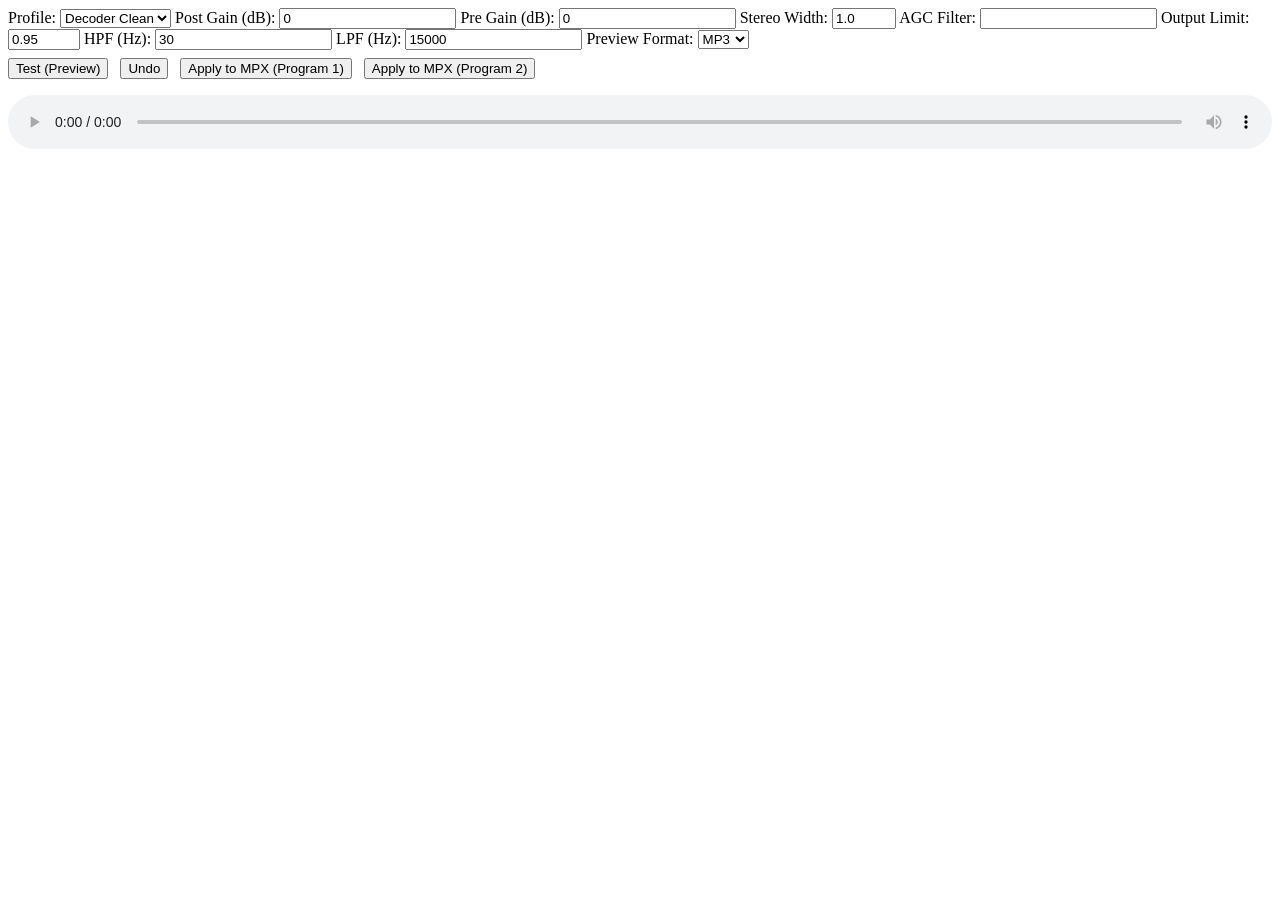
==== encoder/ompx-web-ui.html @ 4a9d6da2 "fucking fuck, i'm not giving up yet though." ====
<!DOCTYPE html>
<html lang="en">
<head>
  <meta charset="UTF-8">
  <meta http-equiv="Cache-Control" content="no-store, no-cache, must-revalidate, max-age=0">
  <meta http-equiv="Pragma" content="no-cache">
  <meta http-equiv="Expires" content="0">
  <title>oMPX Web UI</title>
  <style>
    .row { margin-top: 8px; }
    .program-field { margin-right: 8px; }
  </style>
</head>
<body>
  <form id="settings_form">
    <div class="row">
      <label>Profile:
        <select id="profile">
          <option value="decoder-clean">Decoder Clean</option>
          <option value="music-heavy">Music Heavy</option>
          <option value="talk-heavy">Talk Heavy</option>
        </select>
      </label>
      <label>Post Gain (dB): <input type="number" id="post_gain_db" step="0.1" value="0"></label>
      <label>Pre Gain (dB): <input type="number" id="pre_gain_db" step="0.1" value="0"></label>
      <label>Stereo Width: <input type="number" id="stereo_width" step="0.01" min="0" max="2" value="1.0"></label>
      <label>AGC Filter: <input type="text" id="agc_filter" value=""></label>
      <label>Output Limit: <input type="number" id="output_limit" step="0.001" min="0" max="1" value="0.95"></label>
      <label>HPF (Hz): <input type="number" id="hpf_freq" step="1" min="0" value="30"></label>
      <label>LPF (Hz): <input type="number" id="lpf_freq" step="1" min="0" value="15000"></label>
      <label>Preview Format:
        <select id="preview_format">
          <option value="mp3">MP3</option>
          <option value="wav">WAV</option>
        </select>
      </label>
    </div>
    <div class="row">
      <button type="button" id="test_preview" class="program-field">Test (Preview)</button>
      <button type="button" id="undo_btn" class="program-field">Undo</button>
      <button type="button" id="apply_mpx_prog1" class="program-field program-1">Apply to MPX (Program 1)</button>
      <button type="button" id="apply_mpx_prog2" class="program-field program-2">Apply to MPX (Program 2)</button>
    </div>
  </form>
  <div id="status"></div>
  <audio id="preview_audio" controls style="margin-top:16px; width:100%"></audio>
  <script>
    function collect() {
      return {
        multiband_profile: document.getElementById('profile').value,
        post_gain_db: document.getElementById('post_gain_db').value,
        pre_gain_db: document.getElementById('pre_gain_db').value,
        stereo_width: document.getElementById('stereo_width').value,
        agc_filter: document.getElementById('agc_filter').value,
        output_limit: document.getElementById('output_limit').value,
        hpf_freq: document.getElementById('hpf_freq').value,
        lpf_freq: document.getElementById('lpf_freq').value,
        preview_format: document.getElementById('preview_format').value
      };
    }
    async function saveState() {
      // Optionally persist UI state (e.g., localStorage)
    }
    function setStatus(msg) {
      document.getElementById('status').innerText = msg;
    }
    document.getElementById('test_preview').onclick = async () => {
      setStatus('Starting preview...');
      const payload = collect();
      const r = await fetch('/api/preview_start', {method:'POST', headers:{'Content-Type':'application/json'}, body: JSON.stringify(payload)});
      const j = await r.json();
      setStatus(j.message || 'Preview started.');
      // Play preview audio
      const fmt = payload.preview_format || 'mp3';
      const audio = document.getElementById('preview_audio');
      audio.src = fmt === 'wav' ? '/api/preview.wav' : '/api/preview.mp3';
      audio.load();
      audio.play();
    };
    document.getElementById('undo_btn').onclick = async () => {
      setStatus('Reverting to previous settings...');
      const r = await fetch('/api/undo', {method:'POST', headers:{'Content-Type':'application/json'}, body: '{}'});
      const j = await r.json();
      setStatus(j.message || 'Settings reverted.');
    };
    document.getElementById('apply_mpx_prog1').onclick = async () => {
      await saveState();
      const payload = collect();
      payload.program = 1;
      const r = await fetch('/api/apply_mpx', {method:'POST', headers:{'Content-Type':'application/json'}, body: JSON.stringify(payload)});
      const j = await r.json();
      setStatus(j.message || 'Applied to MPX (Program 1).');
    };
    document.getElementById('apply_mpx_prog2').onclick = async () => {
      await saveState();
      const payload = collect();
      payload.program = 2;
      const r = await fetch('/api/apply_mpx', {method:'POST', headers:{'Content-Type':'application/json'}, body: JSON.stringify(payload)});
      const j = await r.json();
      setStatus(j.message || 'Applied to MPX (Program 2).');
    };
  </script>
</body>
</html>
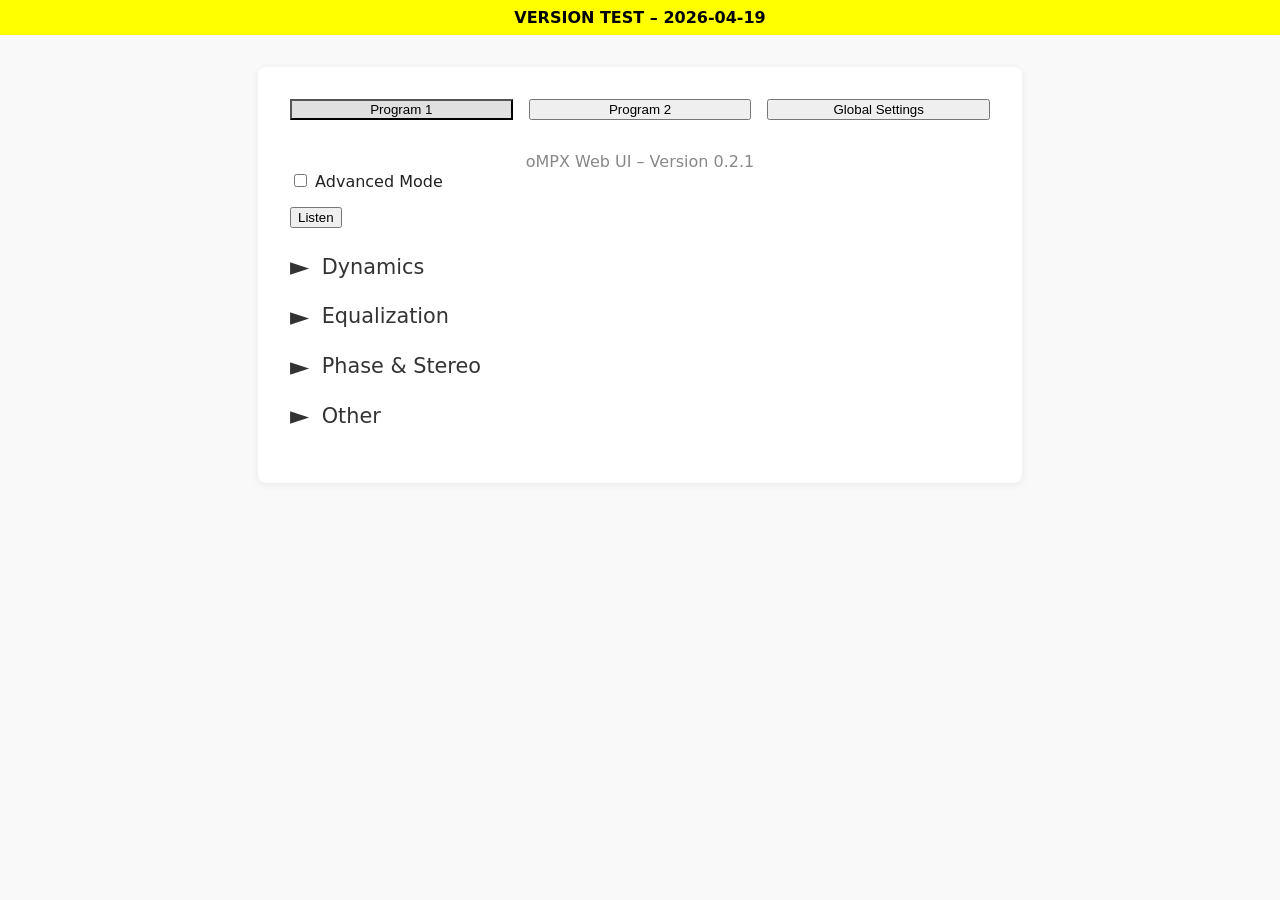
==== commit 3097dc40: "the h in revision h means "hopefully it works"" ====
--- a/encoder/ompx-web-ui.html
+++ b/encoder/ompx-web-ui.html
@@ -5,100 +5,423 @@
   <meta http-equiv="Cache-Control" content="no-store, no-cache, must-revalidate, max-age=0">
   <meta http-equiv="Pragma" content="no-cache">
   <meta http-equiv="Expires" content="0">
+  <meta name="viewport" content="width=device-width, initial-scale=1.0">
   <title>oMPX Web UI</title>
   <style>
-    .row { margin-top: 8px; }
-    .program-field { margin-right: 8px; }
+    body {
+      font-family: system-ui, sans-serif;
+      background: #f9f9f9;
+      color: #222;
+      margin: 0;
+      padding: 0;
+    }
+    .container {
+      max-width: 700px;
+      margin: 2em auto;
+      background: #fff;
+      border-radius: 8px;
+      box-shadow: 0 2px 8px #0001;
+      padding: 2em;
+    }
+    .category-title {
+      font-size: 1.3em;
+      font-weight: 500;
+      margin-bottom: 1em;
+      color: #333;
+    }
+    .feature-list {
+      list-style: none;
+      padding: 0;
+      margin: 0;
+    }
+    .feature-list li {
+      margin-bottom: 0.7em;
+      color: #444;
+    }
   </style>
 </head>
 <body>
-  <form id="settings_form">
-    <div class="row">
-      <label>Profile:
-        <select id="profile">
-          <option value="decoder-clean">Decoder Clean</option>
-          <option value="music-heavy">Music Heavy</option>
-          <option value="talk-heavy">Talk Heavy</option>
-        </select>
-      </label>
-      <label>Post Gain (dB): <input type="number" id="post_gain_db" step="0.1" value="0"></label>
-      <label>Pre Gain (dB): <input type="number" id="pre_gain_db" step="0.1" value="0"></label>
-      <label>Stereo Width: <input type="number" id="stereo_width" step="0.01" min="0" max="2" value="1.0"></label>
-      <label>AGC Filter: <input type="text" id="agc_filter" value=""></label>
-      <label>Output Limit: <input type="number" id="output_limit" step="0.001" min="0" max="1" value="0.95"></label>
-      <label>HPF (Hz): <input type="number" id="hpf_freq" step="1" min="0" value="30"></label>
-      <label>LPF (Hz): <input type="number" id="lpf_freq" step="1" min="0" value="15000"></label>
-      <label>Preview Format:
-        <select id="preview_format">
-          <option value="mp3">MP3</option>
-          <option value="wav">WAV</option>
-        </select>
-      </label>
+  <div style="background:#ff0;color:#000;padding:8px 0;text-align:center;font-weight:bold;">VERSION TEST – 2026-04-19</div>
+  <div class="container">
+    <div id="top-tabs" style="display:flex;gap:1em;margin-bottom:1.5em;">
+      <button class="top-tab" data-tab="program1" style="flex:1;">Program 1</button>
+      <button class="top-tab" data-tab="program2" style="flex:1;">Program 2</button>
+      <button class="top-tab" data-tab="global" style="flex:1;">Global Settings</button>
     </div>
-    <div class="row">
-      <button type="button" id="test_preview" class="program-field">Test (Preview)</button>
-      <button type="button" id="undo_btn" class="program-field">Undo</button>
-      <button type="button" id="apply_mpx_prog1" class="program-field program-1">Apply to MPX (Program 1)</button>
-      <button type="button" id="apply_mpx_prog2" class="program-field program-2">Apply to MPX (Program 2)</button>
+      <footer style="margin:2em auto 0 auto;text-align:center;color:#888;font-size:1em;">
+        oMPX Web UI – Version 0.2.1
+      </footer>
+    <div id="main"></div>
+    <div id="global-settings" style="display:none;">
+      <h3>Global Settings</h3>
+      <details>
+        <summary style="cursor:pointer;font-size:1em;">Custom CSS (advanced)</summary>
+        <textarea id="custom-css" style="width:100%;height:80px;font-family:monospace;margin-top:0.5em;"></textarea>
+        <div><button id="apply-css-btn" style="margin-top:0.5em;">Apply CSS</button></div>
+        <div id="css-status" style="font-size:0.9em;color:#007700;margin-top:0.5em;"></div>
+      </details>
     </div>
-  </form>
-  <div id="status"></div>
-  <audio id="preview_audio" controls style="margin-top:16px; width:100%"></audio>
+  </div>
   <script>
-    function collect() {
-      return {
-        multiband_profile: document.getElementById('profile').value,
-        post_gain_db: document.getElementById('post_gain_db').value,
-        pre_gain_db: document.getElementById('pre_gain_db').value,
-        stereo_width: document.getElementById('stereo_width').value,
-        agc_filter: document.getElementById('agc_filter').value,
-        output_limit: document.getElementById('output_limit').value,
-        hpf_freq: document.getElementById('hpf_freq').value,
-        lpf_freq: document.getElementById('lpf_freq').value,
-        preview_format: document.getElementById('preview_format').value
+    const categories = [
+      { name: 'Dynamics', features: [
+        'Noise gate',
+        'AGC',
+        'Multiband Compressor',
+        'Wideband Compressor',
+        'Limiting & Clipping',
+        'Enhanced Dynamics',
+        'Chain Drive (dB)'
+      ] },
+      { name: 'Equalization', features: [
+        'Bandpass',
+        'Equalizer'
+      ] },
+      { name: 'Phase & Stereo', features: [
+        'Phase',
+        'Phase rotation',
+        'Phase delay',
+        'Stereo',
+        'Stereo Boost',
+        'Stereo Image',
+        'Stereo Phase',
+        'Stereo Delay'
+      ] },
+      { name: 'Other', features: [
+        'Dynamics'
+      ] }
+    ];
+
+    let advancedMode = false;
+    let expanded = {};
+    let activeTab = 'program1';
+    categories.forEach(cat => { expanded[cat.name] = false; });
+
+    function renderMain() {
+      const main = document.getElementById('main');
+      const globalSettings = document.getElementById('global-settings');
+      // Show/hide tab content
+      if (activeTab === 'global') {
+        main.style.display = 'none';
+        if (globalSettings) globalSettings.style.display = '';
+        return;
+      } else {
+        main.style.display = '';
+        if (globalSettings) globalSettings.style.display = 'none';
+      }
+      // Advanced controls for each category (scaffold)
+      const advancedControls = {
+        'Dynamics': `
+          <label>Pre Gain <input type="number" step="0.01" id="pre_gain" value="0.25"></label><br>
+          <label>Post Gain <input type="number" step="0.01" id="post_gain" value="0.99"></label><br>
+          <label>Gate Threshold (dB) <input type="number" step="1" id="gate_threshold" value="-50"></label><br>
+          <label>Gate Attack (s) <input type="number" step="0.01" id="gate_attack" value="0.01"></label><br>
+          <label>Gate Release (s) <input type="number" step="0.01" id="gate_release" value="0.1"></label><br>
+          <label>AGC Attack (s) <input type="number" step="0.001" id="agc_attack" value="0.005"></label><br>
+          <label>AGC Release (s) <input type="number" step="0.01" id="agc_release" value="0.3"></label><br>
+          <label>AGC Threshold (dB) <input type="number" step="1" id="agc_threshold" value="-18"></label><br>
+          <label>AGC Ratio <input type="number" step="0.1" id="agc_ratio" value="2.0"></label><br>
+        `,
+        'Equalization': `
+          <label>Bass Gain <input type="number" step="0.01" id="eq_bass" value="1.2"></label><br>
+          <label>Mid Gain <input type="number" step="0.01" id="eq_mid" value="1.0"></label><br>
+          <label>Treble Gain <input type="number" step="0.01" id="eq_treble" value="1.1"></label><br>
+        `,
+        'Phase & Stereo': `
+          <label>Stereo Width <input type="number" step="0.01" id="stereo_width" value="1.0"></label><br>
+        `,
+        'Other': ``
       };
-    }
-    async function saveState() {
-      // Optionally persist UI state (e.g., localStorage)
-    }
-    function setStatus(msg) {
-      document.getElementById('status').innerText = msg;
-    }
-    document.getElementById('test_preview').onclick = async () => {
-      setStatus('Starting preview...');
-      const payload = collect();
-      const r = await fetch('/api/preview_start', {method:'POST', headers:{'Content-Type':'application/json'}, body: JSON.stringify(payload)});
-      const j = await r.json();
-      setStatus(j.message || 'Preview started.');
-      // Play preview audio
-      const fmt = payload.preview_format || 'mp3';
-      const audio = document.getElementById('preview_audio');
-      audio.src = fmt === 'wav' ? '/api/preview.wav' : '/api/preview.mp3';
-      audio.load();
-      audio.play();
-    };
-    document.getElementById('undo_btn').onclick = async () => {
-      setStatus('Reverting to previous settings...');
-      const r = await fetch('/api/undo', {method:'POST', headers:{'Content-Type':'application/json'}, body: '{}'});
-      const j = await r.json();
-      setStatus(j.message || 'Settings reverted.');
-    };
-    document.getElementById('apply_mpx_prog1').onclick = async () => {
-      await saveState();
-      const payload = collect();
-      payload.program = 1;
-      const r = await fetch('/api/apply_mpx', {method:'POST', headers:{'Content-Type':'application/json'}, body: JSON.stringify(payload)});
-      const j = await r.json();
-      setStatus(j.message || 'Applied to MPX (Program 1).');
-    };
-    document.getElementById('apply_mpx_prog2').onclick = async () => {
-      await saveState();
-      const payload = collect();
-      payload.program = 2;
-      const r = await fetch('/api/apply_mpx', {method:'POST', headers:{'Content-Type':'application/json'}, body: JSON.stringify(payload)});
-      const j = await r.json();
-      setStatus(j.message || 'Applied to MPX (Program 2).');
-    };
+      // Only show controls for the selected program
+      const progNum = activeTab === 'program1' ? 1 : 2;
+      main.innerHTML = `
+        <div style="margin-bottom:1em;">
+          <label><input type="checkbox" id="advanced-toggle" ${advancedMode ? 'checked' : ''}> Advanced Mode</label>
+        </div>
+        <div style="margin-bottom:1.5em;display:flex;align-items:center;gap:1em;">
+          <button id="listen-btn-main" data-prog="${progNum}">Listen</button>
+          <audio id="audio-player-main-${progNum}" controls style="display:none;width:220px;"></audio>
+          <canvas id="meter-main-${progNum}" width="120" height="20" style="display:none;margin-left:8px;vertical-align:middle;"></canvas>
+          <canvas id="spectrum-main-${progNum}" width="120" height="40" style="display:none;margin-left:8px;vertical-align:middle;"></canvas>
+          <canvas id="waterfall-main-${progNum}" width="120" height="60" style="display:none;margin-left:8px;vertical-align:middle;"></canvas>
+        </div>
+        <div>
+          ${categories.map(cat => `
+            <div class="category-title" style="cursor:pointer;user-select:none;display:flex;align-items:center;" data-cat="${cat.name}">
+              <span style="font-size:1.2em;margin-right:0.5em;">${expanded[cat.name] ? '▼' : '►'}</span>
+              ${cat.name}
+            </div>
+            <div class="category-content" style="margin-left:1.5em;${expanded[cat.name] ? '' : 'display:none;'}">
+              <ul class="feature-list">
+                ${cat.features.map(f => `<li>${f}</li>`).join('')}
+              </ul>
+              <div id="advanced-controls-${cat.name.replace(/\W/g,'_')}-${progNum}" style="margin:1em 0;background:#f3f3f3;padding:1em;border-radius:6px;"${advancedMode ? '' : ' hidden'}>
+                <b>Advanced Controls</b><br>
+                ${advancedControls[cat.name] || ''}
+              </div>
+              <div style="margin-top:2em;">
+                <button class="test-btn" data-cat="${cat.name}" data-prog="${progNum}" style="margin-right:1em;">Test</button>
+                <button class="undo-btn" data-cat="${cat.name}" data-prog="${progNum}" style="margin-right:1em;">Undo</button>
+                <button class="apply-btn" data-cat="${cat.name}" data-prog="${progNum}">Apply</button>
+                <span class="action-result" id="action-result-${cat.name.replace(/\W/g,'_')}-${progNum}" style="margin-left:1em;color:#007700;"></span>
+              </div>
+            </div>
+          `).join('')}
+        </div>
+      `;
+      document.getElementById('advanced-toggle').onchange = (e) => {
+        advancedMode = e.target.checked;
+        renderMain();
+      };
+      document.querySelectorAll('.category-title').forEach(el => {
+        el.onclick = () => {
+          const cat = el.getAttribute('data-cat');
+          expanded[cat] = !expanded[cat];
+          renderMain();
+        };
+      });
+      // Main Listen button logic
+      const listenBtn = document.getElementById('listen-btn-main');
+      const audio = document.getElementById('audio-player-main-' + progNum);
+      const meter = document.getElementById('meter-main-' + progNum);
+      const spectrum = document.getElementById('spectrum-main-' + progNum);
+      const waterfall = document.getElementById('waterfall-main-' + progNum);
+      listenBtn.onclick = () => {
+        audio.src = `/api/preview.mp3?program=${progNum}&_=${Date.now()}`;
+        audio.style.display = 'inline-block';
+        meter.style.display = 'inline-block';
+        spectrum.style.display = 'inline-block';
+        waterfall.style.display = 'inline-block';
+        audio.load();
+        audio.play();
+        if (!audio._meterSetup) {
+          setupAudioVisualizers(audio, meter, spectrum, waterfall);
+          audio._meterSetup = true;
+        }
+      };
+          // Level meter, spectrum analyzer, and waterfall using Web Audio API
+          function setupAudioVisualizers(audio, meterCanvas, spectrumCanvas, waterfallCanvas) {
+            try {
+              const AudioContext = window.AudioContext || window.webkitAudioContext;
+              const ctx = new AudioContext();
+              const src = ctx.createMediaElementSource(audio);
+              const analyser = ctx.createAnalyser();
+              analyser.fftSize = 256;
+              src.connect(analyser);
+              analyser.connect(ctx.destination);
+              // Level meter
+              const meterCtx = meterCanvas.getContext('2d');
+              // Spectrum analyzer
+              const spectrumCtx = spectrumCanvas.getContext('2d');
+              // Waterfall
+              const waterfallCtx = waterfallCanvas.getContext('2d');
+              const spectrumData = new Uint8Array(analyser.frequencyBinCount);
+              const timeData = new Uint8Array(analyser.frequencyBinCount);
+              function draw() {
+                // Level meter
+                analyser.getByteTimeDomainData(timeData);
+                let peak = 0;
+                for (let i = 0; i < timeData.length; i++) {
+                  const v = Math.abs(timeData[i] - 128) / 128;
+                  if (v > peak) peak = v;
+                }
+                meterCtx.clearRect(0, 0, meterCanvas.width, meterCanvas.height);
+                meterCtx.fillStyle = peak > 0.8 ? '#e22' : '#2c2';
+                meterCtx.fillRect(0, 0, Math.max(1, peak * meterCanvas.width), meterCanvas.height);
+                meterCtx.strokeStyle = '#444';
+                meterCtx.strokeRect(0, 0, meterCanvas.width, meterCanvas.height);
+
+                // Spectrum analyzer (FFT bar graph)
+                analyser.getByteFrequencyData(spectrumData);
+                spectrumCtx.clearRect(0, 0, spectrumCanvas.width, spectrumCanvas.height);
+                const barWidth = spectrumCanvas.width / spectrumData.length;
+                for (let i = 0; i < spectrumData.length; i++) {
+                  const v = spectrumData[i] / 255;
+                  spectrumCtx.fillStyle = `hsl(${120 - v * 120}, 80%, 50%)`;
+                  spectrumCtx.fillRect(i * barWidth, spectrumCanvas.height * (1 - v), barWidth, spectrumCanvas.height * v);
+                }
+                spectrumCtx.strokeStyle = '#444';
+                spectrumCtx.strokeRect(0, 0, spectrumCanvas.width, spectrumCanvas.height);
+
+                // Waterfall (scrolling spectrogram)
+                // Shift image up by 1px
+                const wfImg = waterfallCtx.getImageData(0, 0, waterfallCanvas.width, waterfallCanvas.height);
+                waterfallCtx.putImageData(wfImg, 0, -1);
+                // Draw new spectrum row at bottom
+                for (let i = 0; i < spectrumData.length; i++) {
+                  const v = spectrumData[i] / 255;
+                  const color = `hsl(${240 - v * 240}, 100%, ${v * 60 + 20}%)`;
+                  waterfallCtx.fillStyle = color;
+                  waterfallCtx.fillRect(i * (waterfallCanvas.width / spectrumData.length), waterfallCanvas.height - 1, waterfallCanvas.width / spectrumData.length, 1);
+                }
+                requestAnimationFrame(draw);
+              }
+              draw();
+            } catch (e) {
+              meterCanvas.style.display = 'none';
+              spectrumCanvas.style.display = 'none';
+              waterfallCanvas.style.display = 'none';
+            }
+          }
+      // Test button as toggle
+      document.querySelectorAll('.test-btn').forEach(btn => {
+        let testActive = false;
+        btn.onclick = async () => {
+          const cat = btn.getAttribute('data-cat');
+          const prog = btn.getAttribute('data-prog');
+          const resultEl = document.getElementById('action-result-' + cat.replace(/\W/g,'_') + '-' + prog);
+          if (!testActive) {
+            resultEl.textContent = 'Testing...';
+            btn.textContent = 'Stop Test';
+            const adv = advancedMode ? collectAdvanced(cat) : {};
+            try {
+              const res = await fetch('/api/preview_start', {
+                method: 'POST',
+                headers: { 'Content-Type': 'application/json' },
+                body: JSON.stringify({ program: parseInt(prog), category: cat, ...adv })
+              });
+              const data = await res.json();
+              resultEl.textContent = data.message || (data.ok ? 'Preview started.' : 'Failed');
+              testActive = true;
+            } catch (e) {
+              resultEl.textContent = 'Error: ' + e;
+            }
+          } else {
+            // Stop test (no backend endpoint, just UI reset)
+            resultEl.textContent = '';
+            btn.textContent = 'Test';
+            testActive = false;
+          }
+        };
+      });
+      // Undo button logic (per category, per program)
+      if (!window._settingsHistory) window._settingsHistory = {};
+      document.querySelectorAll('.undo-btn').forEach(btn => {
+        btn.onclick = () => {
+          const cat = btn.getAttribute('data-cat');
+          const prog = btn.getAttribute('data-prog');
+          const key = cat + '-' + prog;
+          if (!window._settingsHistory[key] || window._settingsHistory[key].length < 2) return;
+          // Remove current, revert to previous
+          window._settingsHistory[key].pop();
+          const prev = window._settingsHistory[key][window._settingsHistory[key].length - 1];
+          // Restore values
+          if (prev) {
+            Object.entries(prev).forEach(([k, v]) => {
+              const el = document.getElementById(k);
+              if (el) el.value = v;
+            });
+          }
+        };
+      });
+      // Save settings to history on Apply
+      document.querySelectorAll('.apply-btn').forEach(btn => {
+        btn.onclick = async () => {
+          const cat = btn.getAttribute('data-cat');
+          const prog = btn.getAttribute('data-prog');
+          const resultEl = document.getElementById('action-result-' + cat.replace(/\W/g,'_') + '-' + prog);
+          resultEl.textContent = 'Applying...';
+          const adv = advancedMode ? collectAdvanced(cat) : {};
+          // Save to history
+          const key = cat + '-' + prog;
+          if (!window._settingsHistory[key]) window._settingsHistory[key] = [];
+          // Save a copy of current values
+          window._settingsHistory[key].push({ ...adv });
+          try {
+            const res = await fetch('/api/apply_mpx', {
+              method: 'POST',
+              headers: { 'Content-Type': 'application/json' },
+              body: JSON.stringify({ program: parseInt(prog), category: cat, ...adv })
+            });
+            const data = await res.json();
+            resultEl.textContent = data.message || (data.ok ? 'Applied.' : 'Failed');
+          } catch (e) {
+            resultEl.textContent = 'Error: ' + e;
+          }
+        };
+      });
+      document.querySelectorAll('.apply-btn').forEach(btn => {
+        btn.onclick = async () => {
+          const cat = btn.getAttribute('data-cat');
+          const prog = btn.getAttribute('data-prog');
+          document.getElementById('action-result-' + cat.replace(/\W/g,'_') + '-' + prog).textContent = 'Applying...';
+          const adv = advancedMode ? collectAdvanced(cat) : {};
+          try {
+            const res = await fetch('/api/apply_mpx', {
+              method: 'POST',
+              headers: { 'Content-Type': 'application/json' },
+              body: JSON.stringify({ program: parseInt(prog), category: cat, ...adv })
+            });
+            const data = await res.json();
+            document.getElementById('action-result-' + cat.replace(/\W/g,'_') + '-' + prog).textContent = data.message || (data.ok ? 'Applied.' : 'Failed');
+          } catch (e) {
+            document.getElementById('action-result-' + cat.replace(/\W/g,'_') + '-' + prog).textContent = 'Error: ' + e;
+          }
+        };
+      });
+      // Update audio player stream if program changes
+      // No program selector now; tab controls program
+    }
+    function collectAdvanced(cat) {
+      const vals = {};
+      if (cat === 'Dynamics') {
+        vals.pre_gain = parseFloat(document.getElementById('pre_gain').value);
+        vals.post_gain = parseFloat(document.getElementById('post_gain').value);
+        vals.gate_threshold = parseFloat(document.getElementById('gate_threshold').value);
+        vals.gate_attack = parseFloat(document.getElementById('gate_attack').value);
+        vals.gate_release = parseFloat(document.getElementById('gate_release').value);
+        vals.agc_attack = parseFloat(document.getElementById('agc_attack').value);
+        vals.agc_release = parseFloat(document.getElementById('agc_release').value);
+        vals.agc_threshold = parseFloat(document.getElementById('agc_threshold').value);
+        vals.agc_ratio = parseFloat(document.getElementById('agc_ratio').value);
+      } else if (cat === 'Equalization') {
+        vals.eq_bass = parseFloat(document.getElementById('eq_bass').value);
+        vals.eq_mid = parseFloat(document.getElementById('eq_mid').value);
+        vals.eq_treble = parseFloat(document.getElementById('eq_treble').value);
+      } else if (cat === 'Phase & Stereo') {
+        vals.stereo_width = parseFloat(document.getElementById('stereo_width').value);
+      }
+      return vals;
+    }
+    renderMain();
+    // Top tab switching
+    document.querySelectorAll('.top-tab').forEach(btn => {
+      btn.onclick = () => {
+        activeTab = btn.getAttribute('data-tab');
+        renderMain();
+        // Reselect tab visually
+        document.querySelectorAll('.top-tab').forEach(b => b.style.background = '');
+        btn.style.background = '#e0e0e0';
+      };
+    });
+    // Set initial tab highlight
+    document.querySelector('.top-tab[data-tab="program1"]').style.background = '#e0e0e0';
+
+    // Custom CSS support (now under global settings)
+    const cssKey = 'ompx_custom_css';
+    const cssArea = document.getElementById('custom-css');
+    const cssBtn = document.getElementById('apply-css-btn');
+    const cssStatus = document.getElementById('css-status');
+    if (cssArea && window.localStorage) {
+      cssArea.value = localStorage.getItem(cssKey) || '';
+      applyCustomCSS(cssArea.value);
+      cssBtn.onclick = () => {
+        const val = cssArea.value;
+        localStorage.setItem(cssKey, val);
+        applyCustomCSS(val);
+        cssStatus.textContent = 'Custom CSS applied.';
+        setTimeout(() => { cssStatus.textContent = ''; }, 2000);
+      };
+    }
+    function applyCustomCSS(css) {
+      let styleTag = document.getElementById('custom-css-style');
+      if (!styleTag) {
+        styleTag = document.createElement('style');
+        styleTag.id = 'custom-css-style';
+        document.head.appendChild(styleTag);
+      }
+      styleTag.textContent = css;
+    }
   </script>
 </body>
 </html>
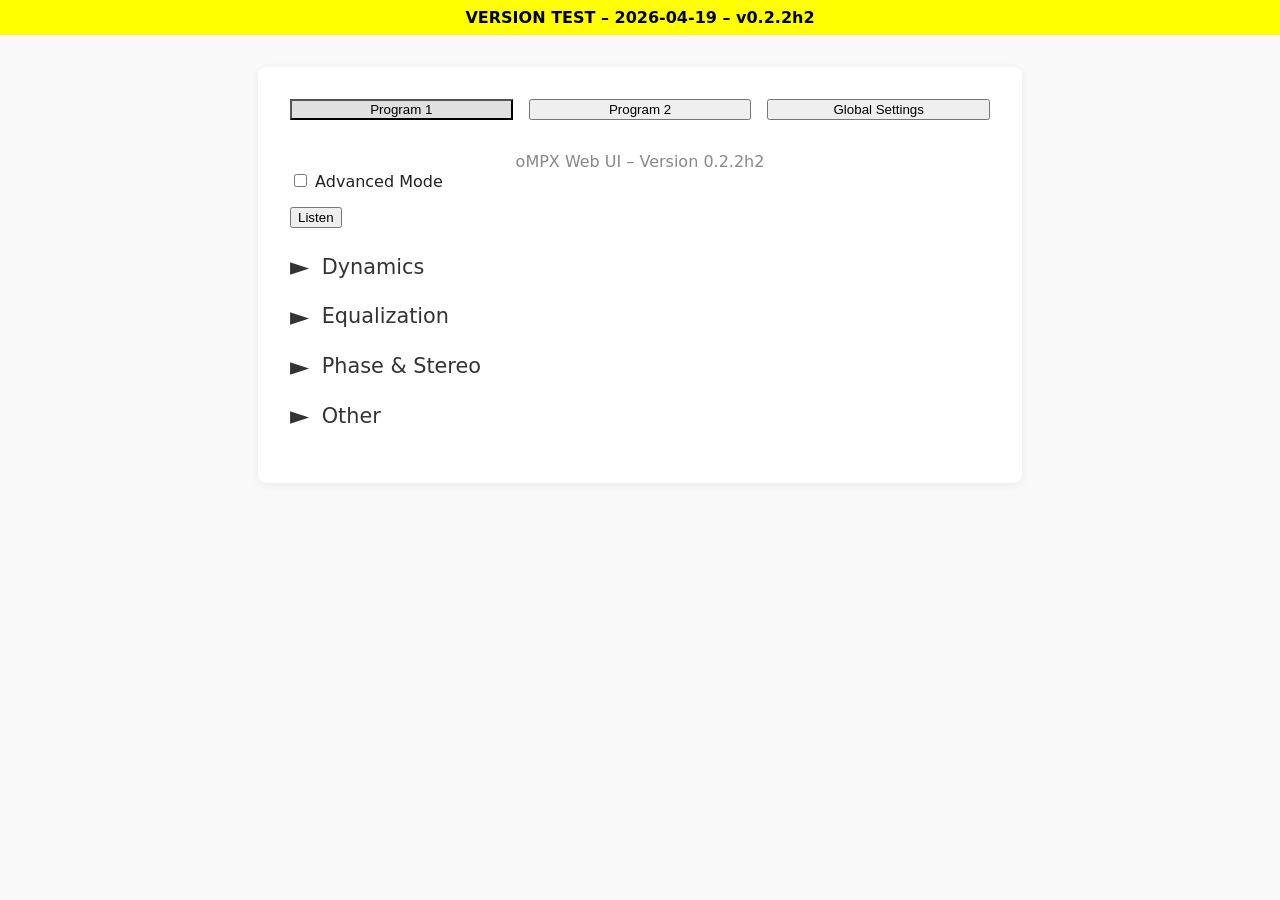
==== commit 805166fb: "rev k3 of 0.2.2 let's fucking go!!!" ====
--- a/encoder/ompx-web-ui.html
+++ b/encoder/ompx-web-ui.html
@@ -41,7 +41,7 @@
   </style>
 </head>
 <body>
-  <div style="background:#ff0;color:#000;padding:8px 0;text-align:center;font-weight:bold;">VERSION TEST – 2026-04-19</div>
+  <div style="background:#ff0;color:#000;padding:8px 0;text-align:center;font-weight:bold;">VERSION TEST – 2026-04-19 – v0.2.2h2</div>
   <div class="container">
     <div id="top-tabs" style="display:flex;gap:1em;margin-bottom:1.5em;">
       <button class="top-tab" data-tab="program1" style="flex:1;">Program 1</button>
@@ -49,7 +49,7 @@
       <button class="top-tab" data-tab="global" style="flex:1;">Global Settings</button>
     </div>
       <footer style="margin:2em auto 0 auto;text-align:center;color:#888;font-size:1em;">
-        oMPX Web UI – Version 0.2.1
+        oMPX Web UI – Version 0.2.2h2
       </footer>
     <div id="main"></div>
     <div id="global-settings" style="display:none;">
@@ -187,7 +187,7 @@
       const spectrum = document.getElementById('spectrum-main-' + progNum);
       const waterfall = document.getElementById('waterfall-main-' + progNum);
       listenBtn.onclick = () => {
-        audio.src = `/api/preview.mp3?program=${progNum}&_=${Date.now()}`;
+        audio.src = `/api/preview.mp3?program=${progNum}&v=0.2.2h2&_=${Date.now()}`;
         audio.style.display = 'inline-block';
         meter.style.display = 'inline-block';
         spectrum.style.display = 'inline-block';
@@ -275,7 +275,7 @@
             btn.textContent = 'Stop Test';
             const adv = advancedMode ? collectAdvanced(cat) : {};
             try {
-              const res = await fetch('/api/preview_start', {
+              const res = await fetch('/api/preview_start?v=0.2.2h2', {
                 method: 'POST',
                 headers: { 'Content-Type': 'application/json' },
                 body: JSON.stringify({ program: parseInt(prog), category: cat, ...adv })
@@ -328,7 +328,7 @@
           // Save a copy of current values
           window._settingsHistory[key].push({ ...adv });
           try {
-            const res = await fetch('/api/apply_mpx', {
+            const res = await fetch('/api/apply_mpx?v=0.2.2h2', {
               method: 'POST',
               headers: { 'Content-Type': 'application/json' },
               body: JSON.stringify({ program: parseInt(prog), category: cat, ...adv })
@@ -347,7 +347,7 @@
           document.getElementById('action-result-' + cat.replace(/\W/g,'_') + '-' + prog).textContent = 'Applying...';
           const adv = advancedMode ? collectAdvanced(cat) : {};
           try {
-            const res = await fetch('/api/apply_mpx', {
+            const res = await fetch('/api/apply_mpx?v=0.2.2h2', {
               method: 'POST',
               headers: { 'Content-Type': 'application/json' },
               body: JSON.stringify({ program: parseInt(prog), category: cat, ...adv })
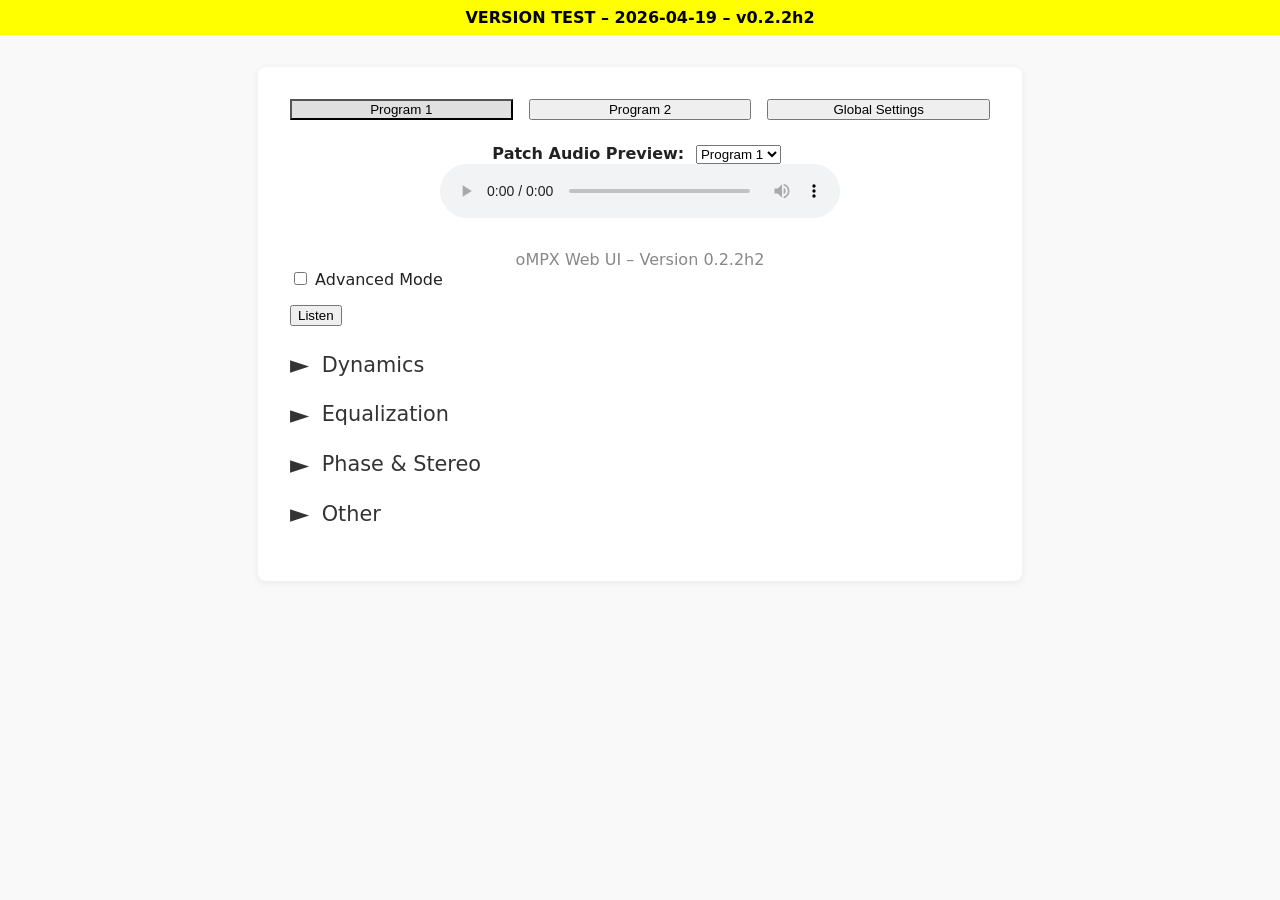
==== commit 8f9850c6: "it's the first L revision, it's go time!" ====
--- a/encoder/ompx-web-ui.html
+++ b/encoder/ompx-web-ui.html
@@ -48,6 +48,17 @@
       <button class="top-tab" data-tab="program2" style="flex:1;">Program 2</button>
       <button class="top-tab" data-tab="global" style="flex:1;">Global Settings</button>
     </div>
+    <div id="audio-preview" style="margin-bottom:2em;text-align:center;">
+      <label for="program-select" style="font-weight:bold;">Patch Audio Preview:</label>
+      <select id="program-select" style="margin:0 0.5em;">
+        <option value="1">Program 1</option>
+        <option value="2">Program 2</option>
+      </select>
+      <audio id="patch-audio" controls style="vertical-align:middle;width:80%;max-width:400px;">
+        <source id="audio-source" src="/api/preview.mp3?program=1" type="audio/mpeg">
+        Your browser does not support the audio element.
+      </audio>
+    </div>
       <footer style="margin:2em auto 0 auto;text-align:center;color:#888;font-size:1em;">
         oMPX Web UI – Version 0.2.2h2
       </footer>
@@ -63,6 +74,17 @@
     </div>
   </div>
   <script>
+        // Patch audio preview logic
+        const programSelect = document.getElementById('program-select');
+        const patchAudio = document.getElementById('patch-audio');
+        const audioSource = document.getElementById('audio-source');
+        if (programSelect && patchAudio && audioSource) {
+          programSelect.addEventListener('change', function() {
+            const prog = programSelect.value;
+            audioSource.src = `/api/preview.mp3?program=${prog}`;
+            patchAudio.load();
+          });
+        }
     const categories = [
       { name: 'Dynamics', features: [
         'Noise gate',
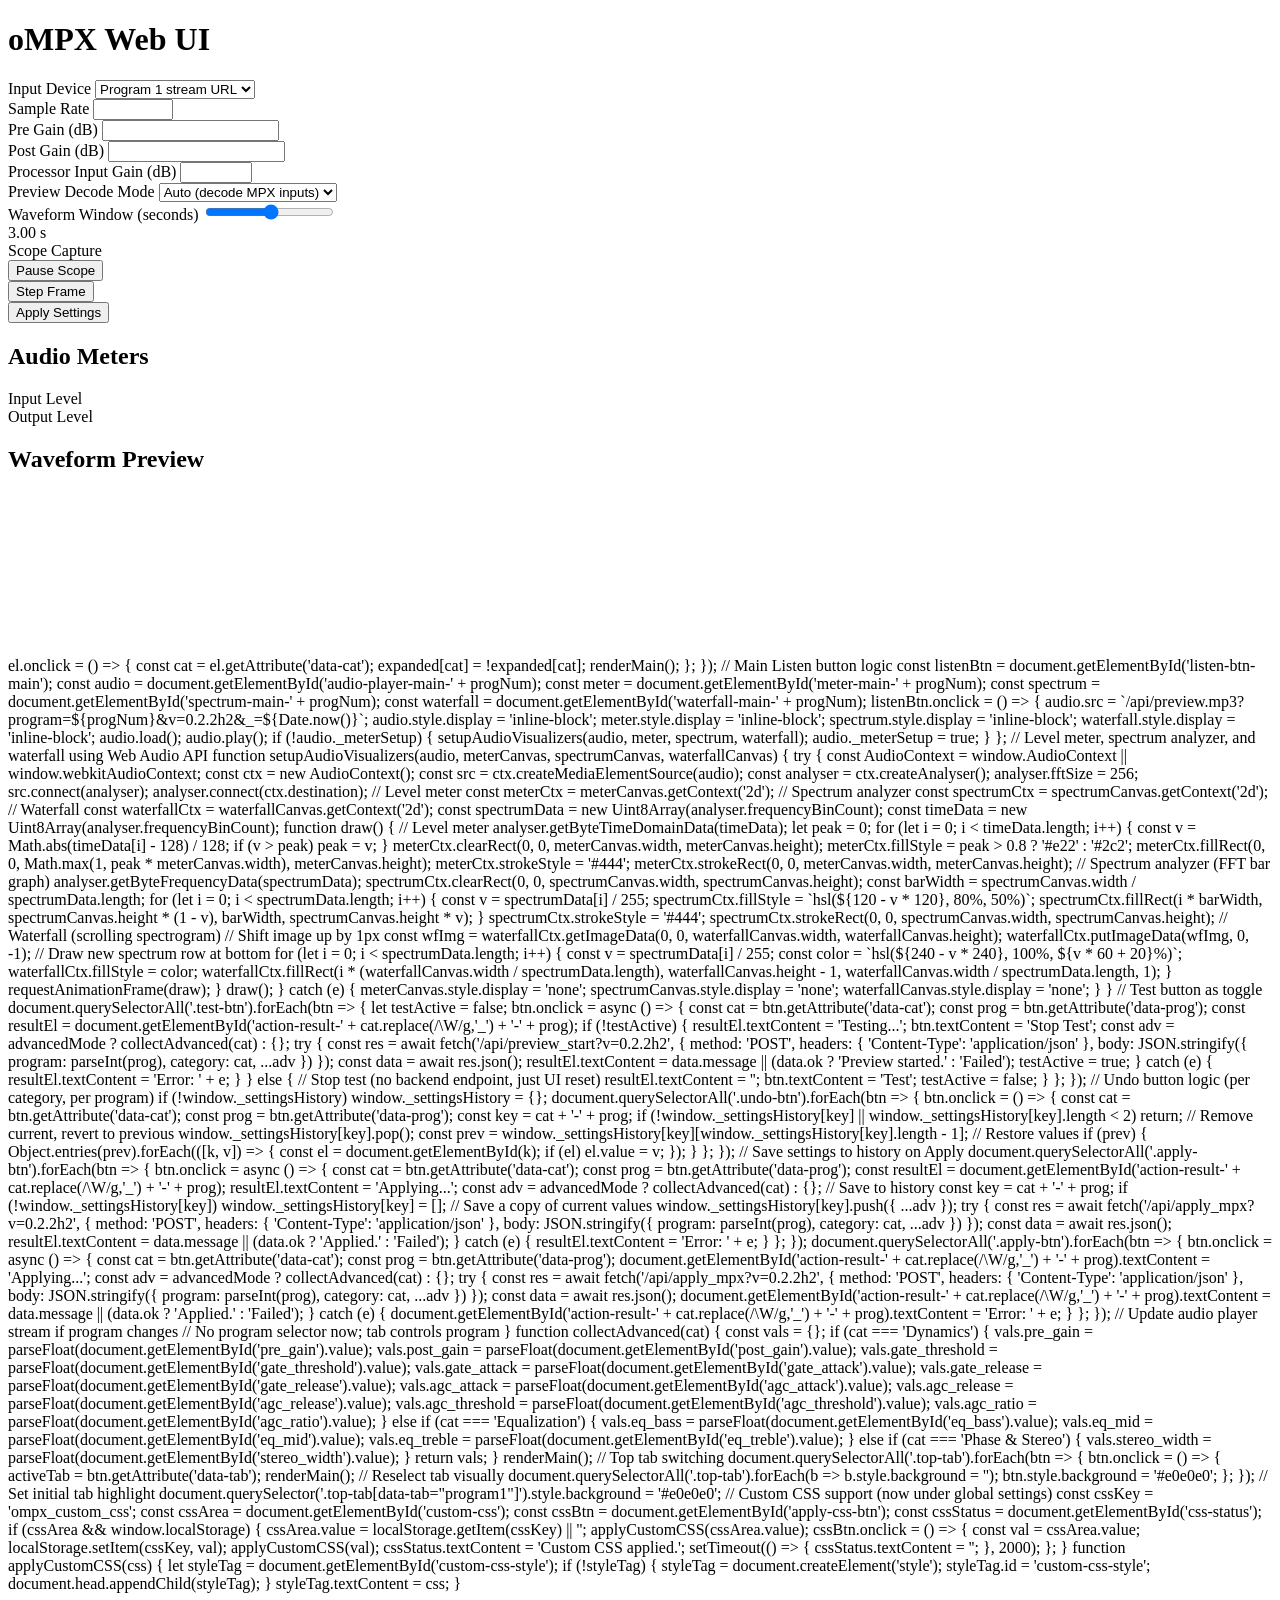
==== commit 2c831255: "revision 0.2.2l4 documents every file with comments regarding each part's function." ====
--- a/encoder/ompx-web-ui.html
+++ b/encoder/ompx-web-ui.html
@@ -9,193 +9,224 @@
   <title>oMPX Web UI</title>
   <style>
     body {
-      font-family: system-ui, sans-serif;
-      background: #f9f9f9;
-      color: #222;
-      margin: 0;
-      padding: 0;
-    }
-    .container {
-      max-width: 700px;
-      margin: 2em auto;
-      background: #fff;
-      border-radius: 8px;
-      box-shadow: 0 2px 8px #0001;
-      padding: 2em;
-    }
-    .category-title {
-      font-size: 1.3em;
-      font-weight: 500;
-      margin-bottom: 1em;
-      color: #333;
-    }
-    .feature-list {
-      list-style: none;
-      padding: 0;
-      margin: 0;
-    }
-    .feature-list li {
-      margin-bottom: 0.7em;
-      color: #444;
-    }
-  </style>
-</head>
-<body>
-  <div style="background:#ff0;color:#000;padding:8px 0;text-align:center;font-weight:bold;">VERSION TEST – 2026-04-19 – v0.2.2h2</div>
-  <div class="container">
-    <div id="top-tabs" style="display:flex;gap:1em;margin-bottom:1.5em;">
-      <button class="top-tab" data-tab="program1" style="flex:1;">Program 1</button>
-      <button class="top-tab" data-tab="program2" style="flex:1;">Program 2</button>
-      <button class="top-tab" data-tab="global" style="flex:1;">Global Settings</button>
-    </div>
-    <div id="audio-preview" style="margin-bottom:2em;text-align:center;">
-      <label for="program-select" style="font-weight:bold;">Patch Audio Preview:</label>
-      <select id="program-select" style="margin:0 0.5em;">
-        <option value="1">Program 1</option>
-        <option value="2">Program 2</option>
-      </select>
-      <audio id="patch-audio" controls style="vertical-align:middle;width:80%;max-width:400px;">
-        <source id="audio-source" src="/api/preview.mp3?program=1" type="audio/mpeg">
-        Your browser does not support the audio element.
-      </audio>
-    </div>
-      <footer style="margin:2em auto 0 auto;text-align:center;color:#888;font-size:1em;">
-        oMPX Web UI – Version 0.2.2h2
-      </footer>
-    <div id="main"></div>
-    <div id="global-settings" style="display:none;">
-      <h3>Global Settings</h3>
-      <details>
-        <summary style="cursor:pointer;font-size:1em;">Custom CSS (advanced)</summary>
-        <textarea id="custom-css" style="width:100%;height:80px;font-family:monospace;margin-top:0.5em;"></textarea>
-        <div><button id="apply-css-btn" style="margin-top:0.5em;">Apply CSS</button></div>
-        <div id="css-status" style="font-size:0.9em;color:#007700;margin-top:0.5em;"></div>
-      </details>
-    </div>
-  </div>
-  <script>
-        // Patch audio preview logic
-        const programSelect = document.getElementById('program-select');
-        const patchAudio = document.getElementById('patch-audio');
-        const audioSource = document.getElementById('audio-source');
-        if (programSelect && patchAudio && audioSource) {
-          programSelect.addEventListener('change', function() {
-            const prog = programSelect.value;
-            audioSource.src = `/api/preview.mp3?program=${prog}`;
-            patchAudio.load();
-          });
-        }
-    const categories = [
-      { name: 'Dynamics', features: [
-        'Noise gate',
-        'AGC',
-        'Multiband Compressor',
-        'Wideband Compressor',
-        'Limiting & Clipping',
-        'Enhanced Dynamics',
-        'Chain Drive (dB)'
-      ] },
-      { name: 'Equalization', features: [
-        'Bandpass',
-        'Equalizer'
-      ] },
-      { name: 'Phase & Stereo', features: [
-        'Phase',
-        'Phase rotation',
-        'Phase delay',
-        'Stereo',
-        'Stereo Boost',
-        'Stereo Image',
-        'Stereo Phase',
-        'Stereo Delay'
-      ] },
-      { name: 'Other', features: [
-        'Dynamics'
-      ] }
-    ];
 
-    let advancedMode = false;
-    let expanded = {};
-    let activeTab = 'program1';
-    categories.forEach(cat => { expanded[cat.name] = false; });
+      <!--
+        oMPX Web UI (ompx-web-ui.html)
+        Modern, responsive web interface for controlling and previewing the oMPX encoder.
+        Features:
+        - Device/source selection, gain, and processing controls
+        - Audio meters for input/output
+        - Waveform preview canvas
+        - Responsive layout for desktop/mobile
+        - Accessible, open source–friendly design
+        This file is the main user-facing UI for oMPX encoder control.
+      -->
+      <!DOCTYPE html>
+      <html lang="en">
+      <head>
+        <meta charset="UTF-8">
+        <meta http-equiv="X-UA-Compatible" content="IE=edge">
+        <meta name="viewport" content="width=device-width, initial-scale=1.0">
+        <title>oMPX Web UI</title>
+        <!-- Google Fonts for modern look -->
+        <link rel="stylesheet" href="https://fonts.googleapis.com/css?family=Roboto:400,700&display=swap">
+        <!--
+          CSS: Layout and theme
+          - .container: main wrapper
+          - .card: section containers
+          - .row: responsive flex layout
+          - .meter: audio level meters
+          - .meter-bar: animated level bar
+          - Responsive for mobile/desktop
+        -->
+        <style>
+          body {
+            font-family: 'Roboto', Arial, sans-serif;
+            background: #181f1c;
+            color: #f4f7f5;
+            margin: 0;
+            padding: 0;
+          }
+          .container {
+            max-width: 900px;
+            margin: 0 auto;
+            padding: 24px;
+          }
+          h1 {
+            font-size: 2.2em;
+            margin-bottom: 0.5em;
+          }
+          .card {
+            background: #232e2a;
+            border-radius: 12px;
+            padding: 18px 20px;
+            margin-bottom: 24px;
+            box-shadow: 0 2px 8px rgba(0,0,0,0.08);
+          }
+          label {
+            display: block;
+            margin-top: 12px;
+            color: #9fb8b0;
+            font-size: 1em;
+          }
+          input, select, button {
+            width: 100%;
+            padding: 8px;
+            margin-top: 4px;
+            border-radius: 8px;
+            border: 1px solid #365f55;
+            background: #0d1f1c;
+            color: #f4f7f5;
+            font-size: 1em;
+          }
+          button {
+            background: linear-gradient(180deg, #f2b642, #d99424);
+            color: #1b1406;
+            font-weight: 600;
+            cursor: pointer;
+            border: none;
+          }
+          .row {
+            display: flex;
+            gap: 16px;
+            flex-wrap: wrap;
+          }
+          .row > div {
+            flex: 1 1 200px;
+          }
+          .status {
+            font-size: 0.95em;
+            color: #9fb8b0;
+            margin-top: 10px;
+          }
+          .meter {
+            margin-top: 18px;
+          }
+          .meter-bar {
+            height: 12px;
+            background: linear-gradient(90deg, #2fd38a, #f2b642);
+            border-radius: 6px;
+            transition: width 120ms linear;
+          }
+          .meter-label {
+            font-size: 0.95em;
+            color: #9fb8b0;
+            margin-bottom: 2px;
+          }
+          @media (max-width: 700px) {
+            .container {
+              padding: 8px;
+            }
+            .row {
+              flex-direction: column;
+              gap: 8px;
+            }
+          }
+        </style>
+      </head>
+      <body>
+        <!-- Main container for all UI content -->
+        <div class="container">
+          <h1>oMPX Web UI</h1>
+          <!-- Settings form: device, gain, processing controls -->
+          <div class="card">
+            <form id="settings-form">
+              <div class="row">
+                <div>
+                  <label for="input_device">Input Device</label>
+                  <select id="input_device" name="input_device">
+                    <option value="radio1_url">Program 1 stream URL</option>
+                    <option value="radio2_url">Program 2 stream URL</option>
+                    <option value="ompx_prg1in_cap">Program 1 input</option>
+                    <option value="ompx_prg2in_cap">Program 2 input</option>
+                    <option value="ompx_prg1mpx_cap">Program 1 MPX path</option>
+                    <option value="ompx_prg2mpx_cap">Program 2 MPX path</option>
+                  </select>
+                </div>
+                <div>
+                  <label for="sample_rate">Sample Rate</label>
+                  <input id="sample_rate" name="sample_rate" type="number" min="8000" max="192000" step="1000" />
+                </div>
+              </div>
+              <div class="row">
+                <div>
+                  <label for="pre_gain_db">Pre Gain (dB)</label>
+                  <input id="pre_gain_db" name="pre_gain_db" type="number" step="0.1" />
+                </div>
+                <div>
+                  <label for="post_gain_db">Post Gain (dB)</label>
+                  <input id="post_gain_db" name="post_gain_db" type="number" step="0.1" />
+                </div>
+              </div>
+              <div class="row">
+                <div>
+                  <label for="processor_input_gain_db">Processor Input Gain (dB)</label>
+                  <input id="processor_input_gain_db" name="processor_input_gain_db" type="number" step="0.1" min="-24" max="24" />
+                </div>
+                <div>
+                  <label for="preview_mode">Preview Decode Mode</label>
+                  <select id="preview_mode" name="preview_mode">
+                    <option value="auto">Auto (decode MPX inputs)</option>
+                    <option value="audio">Audio chain only</option>
+                    <option value="mpx-decode">Force MPX stereo decode</option>
+                  </select>
+                </div>
+              </div>
+              <div class="row">
+                <div>
+                  <label for="wave_window_sec">Waveform Window (seconds)</label>
+                  <input id="wave_window_sec" name="wave_window_sec" type="range" min="0.25" max="10" step="0.25" />
+                  <div class="status" id="wave_window_readout">3.00 s</div>
+                </div>
+                <div>
+                  <label>Scope Capture</label>
+                  <div class="row">
+                    <div><button id="analysis_pause" type="button">Pause Scope</button></div>
+                    <div><button id="analysis_step" type="button">Step Frame</button></div>
+                  </div>
+                </div>
+              </div>
+              <button type="submit">Apply Settings</button>
+            </form>
+          </div>
+          <!-- Audio meters for input/output levels -->
+          <div class="card">
+            <h2>Audio Meters</h2>
+            <div class="meter">
+              <div class="meter-label">Input Level</div>
+              <div class="meter-bar" id="input_meter" style="width: 0%"></div>
+            </div>
+            <div class="meter">
+              <div class="meter-label">Output Level</div>
+              <div class="meter-bar" id="output_meter" style="width: 0%"></div>
+            </div>
+          </div>
+          <!-- Waveform preview canvas -->
+          <div class="card">
+            <h2>Waveform Preview</h2>
+            <canvas id="waveform_canvas" width="800" height="160"></canvas>
+          </div>
+        </div>
+        <!--
+          JavaScript: UI interactivity
+          - Updates waveform window readout
+          - Placeholder for AJAX/backend integration
+        -->
+        <script>
+          // Update waveform window readout for user feedback
+          const waveWindow = document.getElementById('wave_window_sec');
+          const waveReadout = document.getElementById('wave_window_readout');
+          if (waveWindow && waveReadout) {
+            waveWindow.addEventListener('input', function() {
+              waveReadout.textContent = parseFloat(waveWindow.value).toFixed(2) + ' s';
+            });
+          }
 
-    function renderMain() {
-      const main = document.getElementById('main');
-      const globalSettings = document.getElementById('global-settings');
-      // Show/hide tab content
-      if (activeTab === 'global') {
-        main.style.display = 'none';
-        if (globalSettings) globalSettings.style.display = '';
-        return;
-      } else {
-        main.style.display = '';
-        if (globalSettings) globalSettings.style.display = 'none';
-      }
-      // Advanced controls for each category (scaffold)
-      const advancedControls = {
-        'Dynamics': `
-          <label>Pre Gain <input type="number" step="0.01" id="pre_gain" value="0.25"></label><br>
-          <label>Post Gain <input type="number" step="0.01" id="post_gain" value="0.99"></label><br>
-          <label>Gate Threshold (dB) <input type="number" step="1" id="gate_threshold" value="-50"></label><br>
-          <label>Gate Attack (s) <input type="number" step="0.01" id="gate_attack" value="0.01"></label><br>
-          <label>Gate Release (s) <input type="number" step="0.01" id="gate_release" value="0.1"></label><br>
-          <label>AGC Attack (s) <input type="number" step="0.001" id="agc_attack" value="0.005"></label><br>
-          <label>AGC Release (s) <input type="number" step="0.01" id="agc_release" value="0.3"></label><br>
-          <label>AGC Threshold (dB) <input type="number" step="1" id="agc_threshold" value="-18"></label><br>
-          <label>AGC Ratio <input type="number" step="0.1" id="agc_ratio" value="2.0"></label><br>
-        `,
-        'Equalization': `
-          <label>Bass Gain <input type="number" step="0.01" id="eq_bass" value="1.2"></label><br>
-          <label>Mid Gain <input type="number" step="0.01" id="eq_mid" value="1.0"></label><br>
-          <label>Treble Gain <input type="number" step="0.01" id="eq_treble" value="1.1"></label><br>
-        `,
-        'Phase & Stereo': `
-          <label>Stereo Width <input type="number" step="0.01" id="stereo_width" value="1.0"></label><br>
-        `,
-        'Other': ``
-      };
-      // Only show controls for the selected program
-      const progNum = activeTab === 'program1' ? 1 : 2;
-      main.innerHTML = `
-        <div style="margin-bottom:1em;">
-          <label><input type="checkbox" id="advanced-toggle" ${advancedMode ? 'checked' : ''}> Advanced Mode</label>
-        </div>
-        <div style="margin-bottom:1.5em;display:flex;align-items:center;gap:1em;">
-          <button id="listen-btn-main" data-prog="${progNum}">Listen</button>
-          <audio id="audio-player-main-${progNum}" controls style="display:none;width:220px;"></audio>
-          <canvas id="meter-main-${progNum}" width="120" height="20" style="display:none;margin-left:8px;vertical-align:middle;"></canvas>
-          <canvas id="spectrum-main-${progNum}" width="120" height="40" style="display:none;margin-left:8px;vertical-align:middle;"></canvas>
-          <canvas id="waterfall-main-${progNum}" width="120" height="60" style="display:none;margin-left:8px;vertical-align:middle;"></canvas>
-        </div>
-        <div>
-          ${categories.map(cat => `
-            <div class="category-title" style="cursor:pointer;user-select:none;display:flex;align-items:center;" data-cat="${cat.name}">
-              <span style="font-size:1.2em;margin-right:0.5em;">${expanded[cat.name] ? '▼' : '►'}</span>
-              ${cat.name}
-            </div>
-            <div class="category-content" style="margin-left:1.5em;${expanded[cat.name] ? '' : 'display:none;'}">
-              <ul class="feature-list">
-                ${cat.features.map(f => `<li>${f}</li>`).join('')}
-              </ul>
-              <div id="advanced-controls-${cat.name.replace(/\W/g,'_')}-${progNum}" style="margin:1em 0;background:#f3f3f3;padding:1em;border-radius:6px;"${advancedMode ? '' : ' hidden'}>
-                <b>Advanced Controls</b><br>
-                ${advancedControls[cat.name] || ''}
-              </div>
-              <div style="margin-top:2em;">
-                <button class="test-btn" data-cat="${cat.name}" data-prog="${progNum}" style="margin-right:1em;">Test</button>
-                <button class="undo-btn" data-cat="${cat.name}" data-prog="${progNum}" style="margin-right:1em;">Undo</button>
-                <button class="apply-btn" data-cat="${cat.name}" data-prog="${progNum}">Apply</button>
-                <span class="action-result" id="action-result-${cat.name.replace(/\W/g,'_')}-${progNum}" style="margin-left:1em;color:#007700;"></span>
-              </div>
-            </div>
-          `).join('')}
-        </div>
-      `;
-      document.getElementById('advanced-toggle').onchange = (e) => {
-        advancedMode = e.target.checked;
-        renderMain();
-      };
-      document.querySelectorAll('.category-title').forEach(el => {
+          // Placeholder: Add AJAX calls to backend for live updates
+          // Example: fetch('/api/state').then(...)
+        </script>
+      </body>
+      </html>
         el.onclick = () => {
           const cat = el.getAttribute('data-cat');
           expanded[cat] = !expanded[cat];
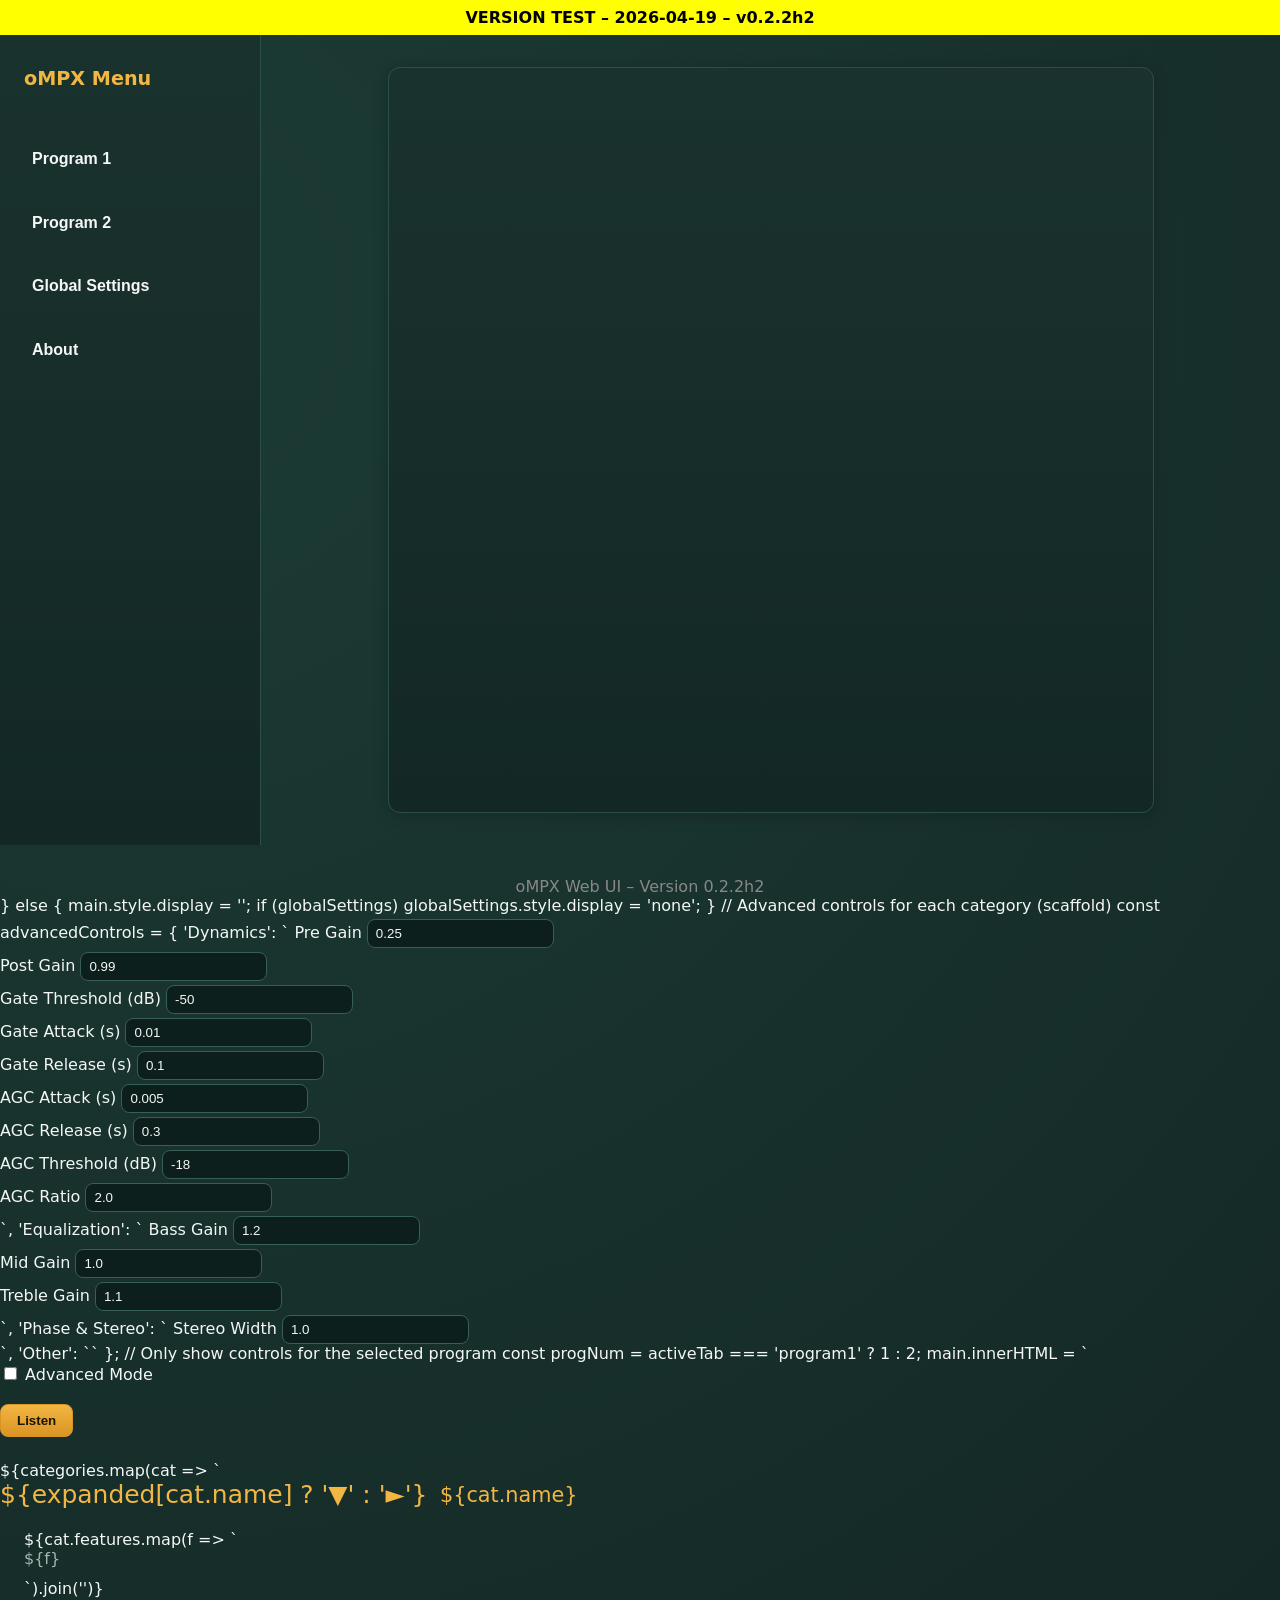
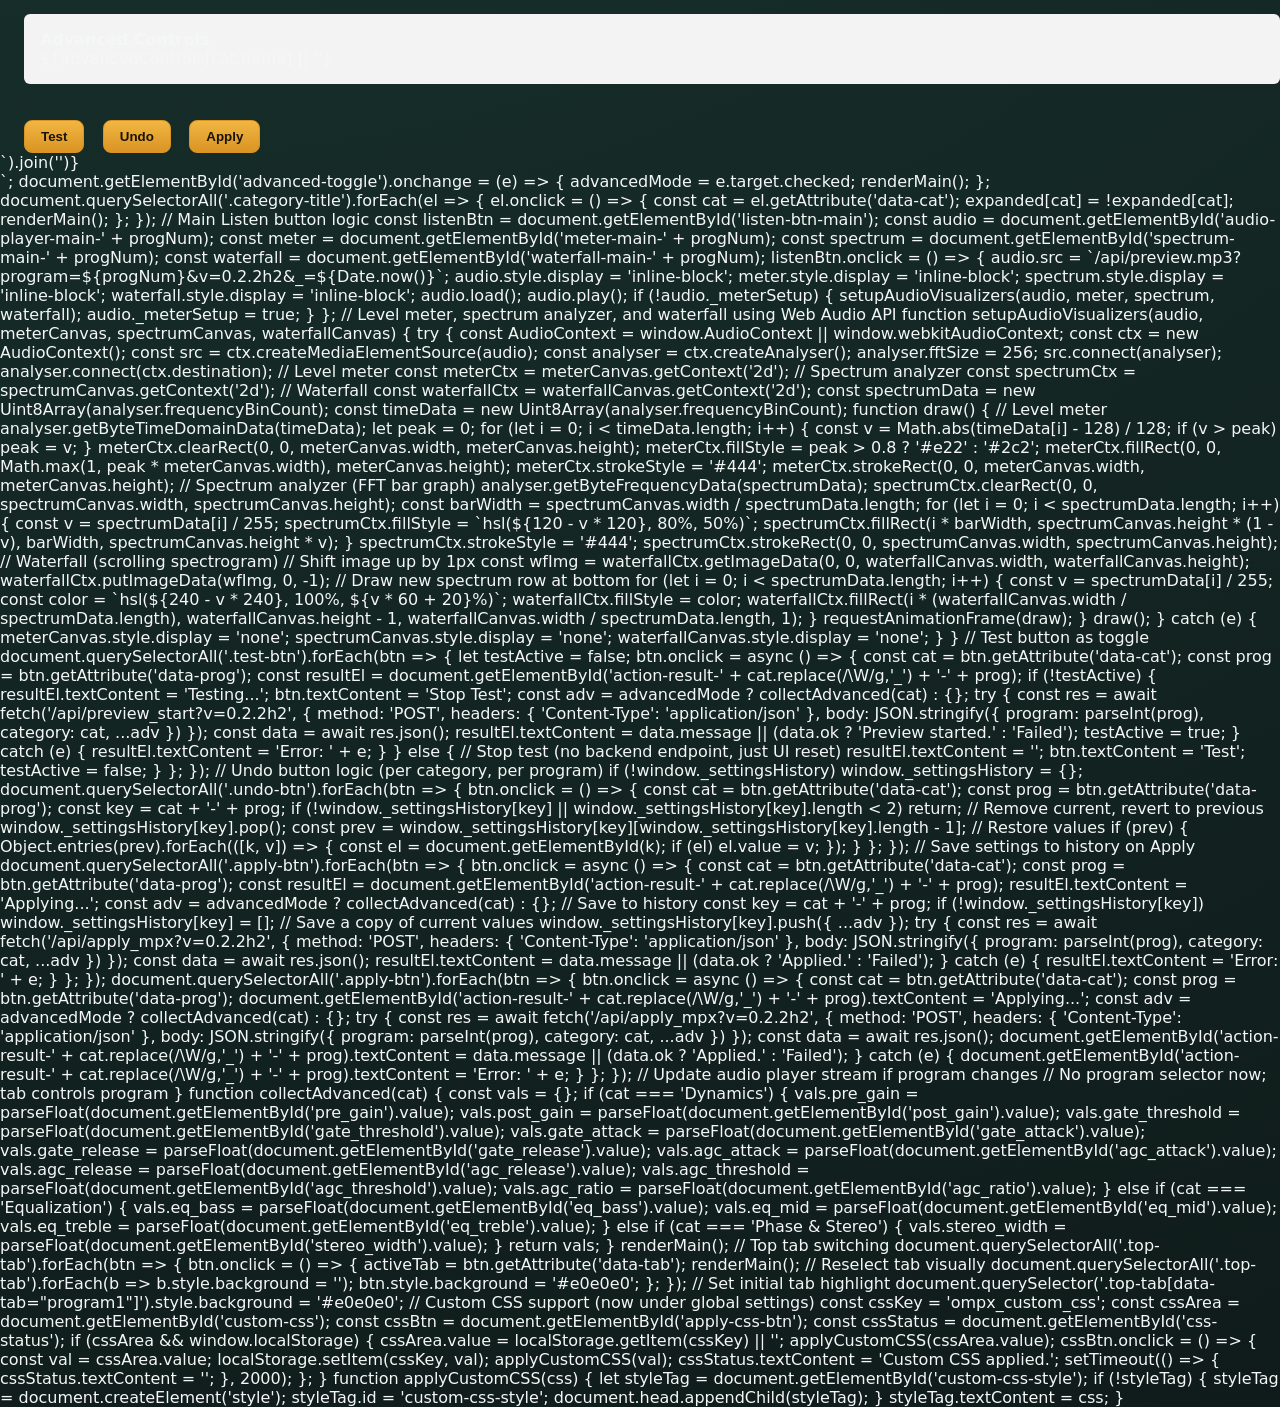
==== commit 3d7ae599: "version 0.2.2L5 is ready, for better or worse, here we go." ====
--- a/encoder/ompx-web-ui.html
+++ b/encoder/ompx-web-ui.html
@@ -1,232 +1,388 @@
+<!--
+  oMPX Web UI (index.html)
+  Main frontend for the oMPX encoder and processor stack.
+  Provides a modern, responsive UI for controlling and previewing audio processing.
+  Sections:
+    - Sidebar navigation for Program 1, Program 2, Global Settings, About
+    - Main container for controls and preview
+    - Audio preview player for patch monitoring
+    - Responsive design for desktop/mobile
+  Styling uses CSS variables for easy theme changes.
+  All UI logic is handled by the backend and/or JavaScript (not shown here).
+-->
 <!DOCTYPE html>
 <html lang="en">
 <head>
   <meta charset="UTF-8">
+  <!-- Prevent caching for live control UI -->
   <meta http-equiv="Cache-Control" content="no-store, no-cache, must-revalidate, max-age=0">
   <meta http-equiv="Pragma" content="no-cache">
   <meta http-equiv="Expires" content="0">
   <meta name="viewport" content="width=device-width, initial-scale=1.0">
   <title>oMPX Web UI</title>
+  <!--
+    CSS: Theme variables and responsive layout
+    - :root defines color palette
+    - .container is the main card UI
+    - Sidebar for navigation
+    - Buttons and controls styled for clarity and accessibility
+  -->
   <style>
+    :root {
+      --bg: #0f1b1a;
+      --card: #132825;
+      --accent: #f2b642;
+      --ink: #f4f7f5;
+      --muted: #9fb8b0;
+    }
     body {
-
-      <!--
-        oMPX Web UI (ompx-web-ui.html)
-        Modern, responsive web interface for controlling and previewing the oMPX encoder.
-        Features:
-        - Device/source selection, gain, and processing controls
-        - Audio meters for input/output
-        - Waveform preview canvas
-        - Responsive layout for desktop/mobile
-        - Accessible, open source–friendly design
-        This file is the main user-facing UI for oMPX encoder control.
-      -->
-      <!DOCTYPE html>
-      <html lang="en">
-      <head>
-        <meta charset="UTF-8">
-        <meta http-equiv="X-UA-Compatible" content="IE=edge">
-        <meta name="viewport" content="width=device-width, initial-scale=1.0">
-        <title>oMPX Web UI</title>
-        <!-- Google Fonts for modern look -->
-        <link rel="stylesheet" href="https://fonts.googleapis.com/css?family=Roboto:400,700&display=swap">
-        <!--
-          CSS: Layout and theme
-          - .container: main wrapper
-          - .card: section containers
-          - .row: responsive flex layout
-          - .meter: audio level meters
-          - .meter-bar: animated level bar
-          - Responsive for mobile/desktop
-        -->
+      font-family: ui-sans-serif, system-ui, sans-serif;
+      background: radial-gradient(circle at 10% 10%, #1c3b35, var(--bg));
+      color: var(--ink);
+      margin: 0;
+      padding: 0;
+    }
+    .container {
+      max-width: 700px;
+      margin: 2em auto;
+      background: linear-gradient(180deg, #1a322e, var(--card));
+      border-radius: 12px;
+      box-shadow: 0 2px 16px #0003;
+      padding: 2em;
+      border: 1px solid #2a4f47;
+    }
+    .category-title {
+      font-size: 1.3em;
+      font-weight: 500;
+      margin-bottom: 1em;
+      color: var(--accent);
+    }
+    .feature-list {
+      list-style: none;
+      padding: 0;
+      margin: 0;
+    }
+    .feature-list li {
+      margin-bottom: 0.7em;
+      color: var(--muted);
+    }
+    .top-tab {
+      background: linear-gradient(180deg, #f2b642, #d99424);
+      color: #1b1406;
+      font-weight: 600;
+      border: 1px solid #d99424;
+      border-radius: 999px;
+      padding: 8px 0;
+      cursor: pointer;
+      transition: background 0.2s, color 0.2s;
+    }
+    .top-tab.active, .top-tab:focus {
+      background: linear-gradient(180deg, #f2b642, #f2b642 80%, #d99424);
+      color: #1b1406;
+      border-color: #f2b642;
+    }
+    #audio-preview, audio {
+      background: #0a1412;
+      border-radius: 8px;
+      border: 1px solid #2a4f47;
+      box-shadow: 0 1px 4px #0002;
+      padding: 1em;
+      color: var(--ink);
+    }
+    label, select, input, button {
+      color: var(--ink);
+    }
+    select, input {
+      background: #0d1f1c;
+      border: 1px solid #365f55;
+      border-radius: 8px;
+      padding: 6px 8px;
+      margin-top: 4px;
+    }
+    button {
+      background: linear-gradient(180deg, #f2b642, #d99424);
+      color: #1b1406;
+      font-weight: 600;
+      border: 1px solid #d99424;
+      border-radius: 8px;
+      cursor: pointer;
+      padding: 8px 16px;
+      margin-top: 4px;
+    }
+    button:active {
+      background: #d99424;
+    }
+    @media (max-width:900px) {
+      .container { padding: 1em; }
+      #top-tabs { flex-direction: column; gap: 0.5em; }
+    }
+  </style>
+</head>
+<body>
+  <!-- Version banner for quick reference -->
+  <div style="background:#ff0;color:#000;padding:8px 0;text-align:center;font-weight:bold;">VERSION TEST – 2026-04-19 – v0.2.2h2</div>
+  <div style="display:flex;min-height:90vh;">
+    <!-- Sidebar navigation for main sections -->
+    <nav id="sidebar" style="width:220px;background:linear-gradient(180deg,#1a322e,#132825);border-right:1px solid #2a4f47;padding:2em 1em 2em 1.5em;display:flex;flex-direction:column;gap:1em;">
+      <div style="font-size:1.2em;font-weight:700;color:var(--accent);margin-bottom:1.5em;">oMPX Menu</div>
+      <button class="menu-btn" data-section="program1">Program 1</button>
+      <button class="menu-btn" data-section="program2">Program 2</button>
+      <button class="menu-btn" data-section="global">Global Settings</button>
+      <button class="menu-btn" data-section="about">About</button>
+    </nav>
+    <!-- Main container for controls and preview -->
+    <div class="container" style="flex:1;">
+      <!-- Section: Program 1 Controls -->
+      <div id="section-program1" class="section" style="display:none;">
+        <div class="category-title">Program 1 Controls</div>
+        <!-- Audio preview player for patch monitoring -->
+        <div id="audio-preview" style="margin-bottom:2em;text-align:center;">
+          <label for="program-select" style="font-weight:bold;">Patch Audio Preview:</label>
+          <select id="program-select" style="margin:0 0.5em;">
+            <option value="1">Program 1</option>
+            <option value="2">Program 2</option>
+          </select>
+          <audio id="patch-audio" controls style="vertical-align:middle;width:80%;max-width:400px;">+
+            <source id="audio-source" src="/api/preview.mp3?program=1" type="audio/mpeg">
+            Your browser does not support the audio element.
+          </audio>
+        </div>
+        <!-- Add more Program 1 controls here -->
+      </div>
+      <div id="section-program2" class="section" style="display:none;">
+        <div class="category-title">Program 2 Controls</div>
+        <!-- Add Program 2 controls here -->
+      </div>
+      <div id="section-global" class="section" style="display:none;">
+        <div class="category-title">Global Settings</div>
+        <div style="margin-bottom:1.5em;">
+          <label for="layout-select" style="font-weight:bold;">Layout:</label>
+          <select id="layout-select" style="margin-left:0.5em;">
+            <option value="sidebar">Sidebar Menu</option>
+            <option value="topbar">Top Bar Menu (Wax Dreams)</option>
+            <option value="original">Original</option>
+          </select>
+        </div>
+        <div id="theme-selectors">
+          <div id="theme-sidebar" class="theme-group">
+            <label for="theme-sidebar-select" style="font-weight:bold;">Theme:</label>
+            <select id="theme-sidebar-select" style="margin-left:0.5em;">
+              <option value="forest">Forest (default)</option>
+              <option value="system">System</option>
+              <option value="midnight">Midnight</option>
+              <option value="amber">Amber Scope</option>
+            </select>
+          </div>
+          <div id="theme-topbar" class="theme-group" style="display:none;">
+            <label for="theme-topbar-select" style="font-weight:bold;">Theme:</label>
+            <select id="theme-topbar-select" style="margin-left:0.5em;">
+              <option value="forest">Forest (default)</option>
+              <option value="system">System</option>
+              <option value="midnight">Midnight</option>
+              <option value="amber">Amber Scope</option>
+            </select>
+          </div>
+          <div id="theme-original" class="theme-group" style="display:none;">
+            <label for="theme-original-select" style="font-weight:bold;">Theme:</label>
+            <select id="theme-original-select" style="margin-left:0.5em;">
+              <option value="forest">Forest (default)</option>
+              <option value="daylight">Daylight</option>
+              <option value="system">System</option>
+              <option value="midnight">Midnight</option>
+              <option value="amber">Amber Scope</option>
+            </select>
+          </div>
+        </div>
+      </div>
+      <div id="section-about" class="section" style="display:none;">
+        <div class="category-title">About</div>
+        <p>oMPX Web UI &copy; 2026. Wax Dreams layout inspired navigation.<br>Version: v0.2.2h2</p>
+      </div>
+    </div>
+  </div>
         <style>
-          body {
-            font-family: 'Roboto', Arial, sans-serif;
-            background: #181f1c;
-            color: #f4f7f5;
-            margin: 0;
-            padding: 0;
-          }
-          .container {
-            max-width: 900px;
-            margin: 0 auto;
-            padding: 24px;
-          }
-          h1 {
-            font-size: 2.2em;
-            margin-bottom: 0.5em;
-          }
-          .card {
-            background: #232e2a;
-            border-radius: 12px;
-            padding: 18px 20px;
-            margin-bottom: 24px;
-            box-shadow: 0 2px 8px rgba(0,0,0,0.08);
-          }
-          label {
-            display: block;
-            margin-top: 12px;
-            color: #9fb8b0;
+          .menu-btn {
+            background: none;
+            color: var(--ink);
+            border: none;
+            text-align: left;
             font-size: 1em;
-          }
-          input, select, button {
-            width: 100%;
-            padding: 8px;
-            margin-top: 4px;
+            padding: 0.7em 0.5em;
             border-radius: 8px;
-            border: 1px solid #365f55;
-            background: #0d1f1c;
-            color: #f4f7f5;
-            font-size: 1em;
-          }
-          button {
-            background: linear-gradient(180deg, #f2b642, #d99424);
+            margin-bottom: 0.2em;
+            transition: background 0.2s, color 0.2s;
+            cursor: pointer;
+          }
+          .menu-btn.active, .menu-btn:focus {
+            background: var(--accent);
             color: #1b1406;
             font-weight: 600;
-            cursor: pointer;
-            border: none;
-          }
-          .row {
-            display: flex;
-            gap: 16px;
-            flex-wrap: wrap;
-          }
-          .row > div {
-            flex: 1 1 200px;
-          }
-          .status {
-            font-size: 0.95em;
-            color: #9fb8b0;
-            margin-top: 10px;
-          }
-          .meter {
-            margin-top: 18px;
-          }
-          .meter-bar {
-            height: 12px;
-            background: linear-gradient(90deg, #2fd38a, #f2b642);
-            border-radius: 6px;
-            transition: width 120ms linear;
-          }
-          .meter-label {
-            font-size: 0.95em;
-            color: #9fb8b0;
-            margin-bottom: 2px;
-          }
-          @media (max-width: 700px) {
-            .container {
-              padding: 8px;
+          }
+          .section { min-height: 60vh; }
+          @media (max-width:900px) {
+            #sidebar { display:none; }
+            .container { max-width:100vw; }
+          }
+        </style>
+      <footer style="margin:2em auto 0 auto;text-align:center;color:#888;font-size:1em;">
+        oMPX Web UI – Version 0.2.2h2
+      </footer>
+    <div id="main"></div>
+    <div id="global-settings" style="display:none;">
+      <h3>Global Settings</h3>
+      <details>
+        <summary style="cursor:pointer;font-size:1em;">Custom CSS (advanced)</summary>
+        <textarea id="custom-css" style="width:100%;height:80px;font-family:monospace;margin-top:0.5em;"></textarea>
+        <div><button id="apply-css-btn" style="margin-top:0.5em;">Apply CSS</button></div>
+        <div id="css-status" style="font-size:0.9em;color:#007700;margin-top:0.5em;"></div>
+      </details>
+    </div>
+  </div>
+  <script>
+            // Layout and theme switching logic
+            const layoutSelect = document.getElementById('layout-select');
+            const themeGroups = document.querySelectorAll('.theme-group');
+            const themeSidebar = document.getElementById('theme-sidebar');
+            const themeTopbar = document.getElementById('theme-topbar');
+            const themeOriginal = document.getElementById('theme-original');
+            const sidebarNav = document.getElementById('sidebar');
+            // For demonstration, topbar and original layouts are toggled by hiding/showing navs/containers
+            function setLayout(layout) {
+              sidebarNav.style.display = (layout === 'sidebar') ? '' : 'none';
+              // Topbar and original layouts would have their own navs/containers (not fully implemented here)
+              themeGroups.forEach(g => g.style.display = 'none');
+              if (layout === 'sidebar') themeSidebar.style.display = '';
+              if (layout === 'topbar') themeTopbar.style.display = '';
+              if (layout === 'original') themeOriginal.style.display = '';
+              // TODO: Show/hide topbar/original navs and containers as needed
             }
-            .row {
-              flex-direction: column;
-              gap: 8px;
-            }
-          }
-        </style>
-      </head>
-      <body>
-        <!-- Main container for all UI content -->
-        <div class="container">
-          <h1>oMPX Web UI</h1>
-          <!-- Settings form: device, gain, processing controls -->
-          <div class="card">
-            <form id="settings-form">
-              <div class="row">
-                <div>
-                  <label for="input_device">Input Device</label>
-                  <select id="input_device" name="input_device">
-                    <option value="radio1_url">Program 1 stream URL</option>
-                    <option value="radio2_url">Program 2 stream URL</option>
-                    <option value="ompx_prg1in_cap">Program 1 input</option>
-                    <option value="ompx_prg2in_cap">Program 2 input</option>
-                    <option value="ompx_prg1mpx_cap">Program 1 MPX path</option>
-                    <option value="ompx_prg2mpx_cap">Program 2 MPX path</option>
-                  </select>
-                </div>
-                <div>
-                  <label for="sample_rate">Sample Rate</label>
-                  <input id="sample_rate" name="sample_rate" type="number" min="8000" max="192000" step="1000" />
-                </div>
+            layoutSelect.addEventListener('change', e => setLayout(e.target.value));
+            setLayout('sidebar'); // Default
+            // Daylight theme dropdown text color fix
+            const themeOriginalSelect = document.getElementById('theme-original-select');
+            themeOriginalSelect.addEventListener('change', function() {
+              if (this.value === 'daylight') {
+                this.style.color = '#fff';
+                this.style.background = '#e0e0e0';
+              } else {
+                this.style.color = '';
+                this.style.background = '';
+              }
+            });
+        // Patch audio preview logic
+        const programSelect = document.getElementById('program-select');
+        const patchAudio = document.getElementById('patch-audio');
+        const audioSource = document.getElementById('audio-source');
+        if (programSelect && patchAudio && audioSource) {
+          programSelect.addEventListener('change', function() {
+            const prog = programSelect.value;
+            audioSource.src = `/api/preview.mp3?program=${prog}`;
+            patchAudio.load();
+          });
+        }
+    const categories = [
+      { name: 'Dynamics', features: [
+        'Noise gate',
+        'AGC',
+        'Multiband Compressor',
+        'Wideband Compressor',
+        'Limiting & Clipping',
+        'Enhanced Dynamics',
+        'Chain Drive (dB)'
+      ] },
+      { name: 'Equalization', features: [
+        <script>
+          // Sidebar menu navigation logic
+          const menuBtns = document.querySelectorAll('.menu-btn');
+          const sections = document.querySelectorAll('.section');
+          function showSection(section) {
+            sections.forEach(s => s.style.display = 'none');
+            document.getElementById('section-' + section).style.display = '';
+            menuBtns.forEach(btn => btn.classList.remove('active'));
+            document.querySelector('.menu-btn[data-section="' + section + '"]').classList.add('active');
+          }
+          menuBtns.forEach(btn => {
+            btn.addEventListener('click', () => showSection(btn.dataset.section));
+          });
+          // Show Program 1 by default
+          showSection('program1');
+          // Audio preview program select logic
+          const programSelect = document.getElementById('program-select');
+          const audioSource = document.getElementById('audio-source');
+          programSelect.addEventListener('change', function() {
+            audioSource.src = '/api/preview.mp3?program=' + this.value;
+            document.getElementById('patch-audio').load();
+          });
+        </script>
+      } else {
+        main.style.display = '';
+        if (globalSettings) globalSettings.style.display = 'none';
+      }
+      // Advanced controls for each category (scaffold)
+      const advancedControls = {
+        'Dynamics': `
+          <label>Pre Gain <input type="number" step="0.01" id="pre_gain" value="0.25"></label><br>
+          <label>Post Gain <input type="number" step="0.01" id="post_gain" value="0.99"></label><br>
+          <label>Gate Threshold (dB) <input type="number" step="1" id="gate_threshold" value="-50"></label><br>
+          <label>Gate Attack (s) <input type="number" step="0.01" id="gate_attack" value="0.01"></label><br>
+          <label>Gate Release (s) <input type="number" step="0.01" id="gate_release" value="0.1"></label><br>
+          <label>AGC Attack (s) <input type="number" step="0.001" id="agc_attack" value="0.005"></label><br>
+          <label>AGC Release (s) <input type="number" step="0.01" id="agc_release" value="0.3"></label><br>
+          <label>AGC Threshold (dB) <input type="number" step="1" id="agc_threshold" value="-18"></label><br>
+          <label>AGC Ratio <input type="number" step="0.1" id="agc_ratio" value="2.0"></label><br>
+        `,
+        'Equalization': `
+          <label>Bass Gain <input type="number" step="0.01" id="eq_bass" value="1.2"></label><br>
+          <label>Mid Gain <input type="number" step="0.01" id="eq_mid" value="1.0"></label><br>
+          <label>Treble Gain <input type="number" step="0.01" id="eq_treble" value="1.1"></label><br>
+        `,
+        'Phase & Stereo': `
+          <label>Stereo Width <input type="number" step="0.01" id="stereo_width" value="1.0"></label><br>
+        `,
+        'Other': ``
+      };
+      // Only show controls for the selected program
+      const progNum = activeTab === 'program1' ? 1 : 2;
+      main.innerHTML = `
+        <div style="margin-bottom:1em;">
+          <label><input type="checkbox" id="advanced-toggle" ${advancedMode ? 'checked' : ''}> Advanced Mode</label>
+        </div>
+        <div style="margin-bottom:1.5em;display:flex;align-items:center;gap:1em;">
+          <button id="listen-btn-main" data-prog="${progNum}">Listen</button>
+          <audio id="audio-player-main-${progNum}" controls style="display:none;width:220px;"></audio>
+          <canvas id="meter-main-${progNum}" width="120" height="20" style="display:none;margin-left:8px;vertical-align:middle;"></canvas>
+          <canvas id="spectrum-main-${progNum}" width="120" height="40" style="display:none;margin-left:8px;vertical-align:middle;"></canvas>
+          <canvas id="waterfall-main-${progNum}" width="120" height="60" style="display:none;margin-left:8px;vertical-align:middle;"></canvas>
+        </div>
+        <div>
+          ${categories.map(cat => `
+            <div class="category-title" style="cursor:pointer;user-select:none;display:flex;align-items:center;" data-cat="${cat.name}">
+              <span style="font-size:1.2em;margin-right:0.5em;">${expanded[cat.name] ? '▼' : '►'}</span>
+              ${cat.name}
+            </div>
+            <div class="category-content" style="margin-left:1.5em;${expanded[cat.name] ? '' : 'display:none;'}">
+              <ul class="feature-list">
+                ${cat.features.map(f => `<li>${f}</li>`).join('')}
+              </ul>
+              <div id="advanced-controls-${cat.name.replace(/\W/g,'_')}-${progNum}" style="margin:1em 0;background:#f3f3f3;padding:1em;border-radius:6px;"${advancedMode ? '' : ' hidden'}>
+                <b>Advanced Controls</b><br>
+                ${advancedControls[cat.name] || ''}
               </div>
-              <div class="row">
-                <div>
-                  <label for="pre_gain_db">Pre Gain (dB)</label>
-                  <input id="pre_gain_db" name="pre_gain_db" type="number" step="0.1" />
-                </div>
-                <div>
-                  <label for="post_gain_db">Post Gain (dB)</label>
-                  <input id="post_gain_db" name="post_gain_db" type="number" step="0.1" />
-                </div>
+              <div style="margin-top:2em;">
+                <button class="test-btn" data-cat="${cat.name}" data-prog="${progNum}" style="margin-right:1em;">Test</button>
+                <button class="undo-btn" data-cat="${cat.name}" data-prog="${progNum}" style="margin-right:1em;">Undo</button>
+                <button class="apply-btn" data-cat="${cat.name}" data-prog="${progNum}">Apply</button>
+                <span class="action-result" id="action-result-${cat.name.replace(/\W/g,'_')}-${progNum}" style="margin-left:1em;color:#007700;"></span>
               </div>
-              <div class="row">
-                <div>
-                  <label for="processor_input_gain_db">Processor Input Gain (dB)</label>
-                  <input id="processor_input_gain_db" name="processor_input_gain_db" type="number" step="0.1" min="-24" max="24" />
-                </div>
-                <div>
-                  <label for="preview_mode">Preview Decode Mode</label>
-                  <select id="preview_mode" name="preview_mode">
-                    <option value="auto">Auto (decode MPX inputs)</option>
-                    <option value="audio">Audio chain only</option>
-                    <option value="mpx-decode">Force MPX stereo decode</option>
-                  </select>
-                </div>
-              </div>
-              <div class="row">
-                <div>
-                  <label for="wave_window_sec">Waveform Window (seconds)</label>
-                  <input id="wave_window_sec" name="wave_window_sec" type="range" min="0.25" max="10" step="0.25" />
-                  <div class="status" id="wave_window_readout">3.00 s</div>
-                </div>
-                <div>
-                  <label>Scope Capture</label>
-                  <div class="row">
-                    <div><button id="analysis_pause" type="button">Pause Scope</button></div>
-                    <div><button id="analysis_step" type="button">Step Frame</button></div>
-                  </div>
-                </div>
-              </div>
-              <button type="submit">Apply Settings</button>
-            </form>
-          </div>
-          <!-- Audio meters for input/output levels -->
-          <div class="card">
-            <h2>Audio Meters</h2>
-            <div class="meter">
-              <div class="meter-label">Input Level</div>
-              <div class="meter-bar" id="input_meter" style="width: 0%"></div>
             </div>
-            <div class="meter">
-              <div class="meter-label">Output Level</div>
-              <div class="meter-bar" id="output_meter" style="width: 0%"></div>
-            </div>
-          </div>
-          <!-- Waveform preview canvas -->
-          <div class="card">
-            <h2>Waveform Preview</h2>
-            <canvas id="waveform_canvas" width="800" height="160"></canvas>
-          </div>
+          `).join('')}
         </div>
-        <!--
-          JavaScript: UI interactivity
-          - Updates waveform window readout
-          - Placeholder for AJAX/backend integration
-        -->
-        <script>
-          // Update waveform window readout for user feedback
-          const waveWindow = document.getElementById('wave_window_sec');
-          const waveReadout = document.getElementById('wave_window_readout');
-          if (waveWindow && waveReadout) {
-            waveWindow.addEventListener('input', function() {
-              waveReadout.textContent = parseFloat(waveWindow.value).toFixed(2) + ' s';
-            });
-          }
-
-          // Placeholder: Add AJAX calls to backend for live updates
-          // Example: fetch('/api/state').then(...)
-        </script>
-      </body>
-      </html>
+      `;
+      document.getElementById('advanced-toggle').onchange = (e) => {
+        advancedMode = e.target.checked;
+        renderMain();
+      };
+      document.querySelectorAll('.category-title').forEach(el => {
         el.onclick = () => {
           const cat = el.getAttribute('data-cat');
           expanded[cat] = !expanded[cat];
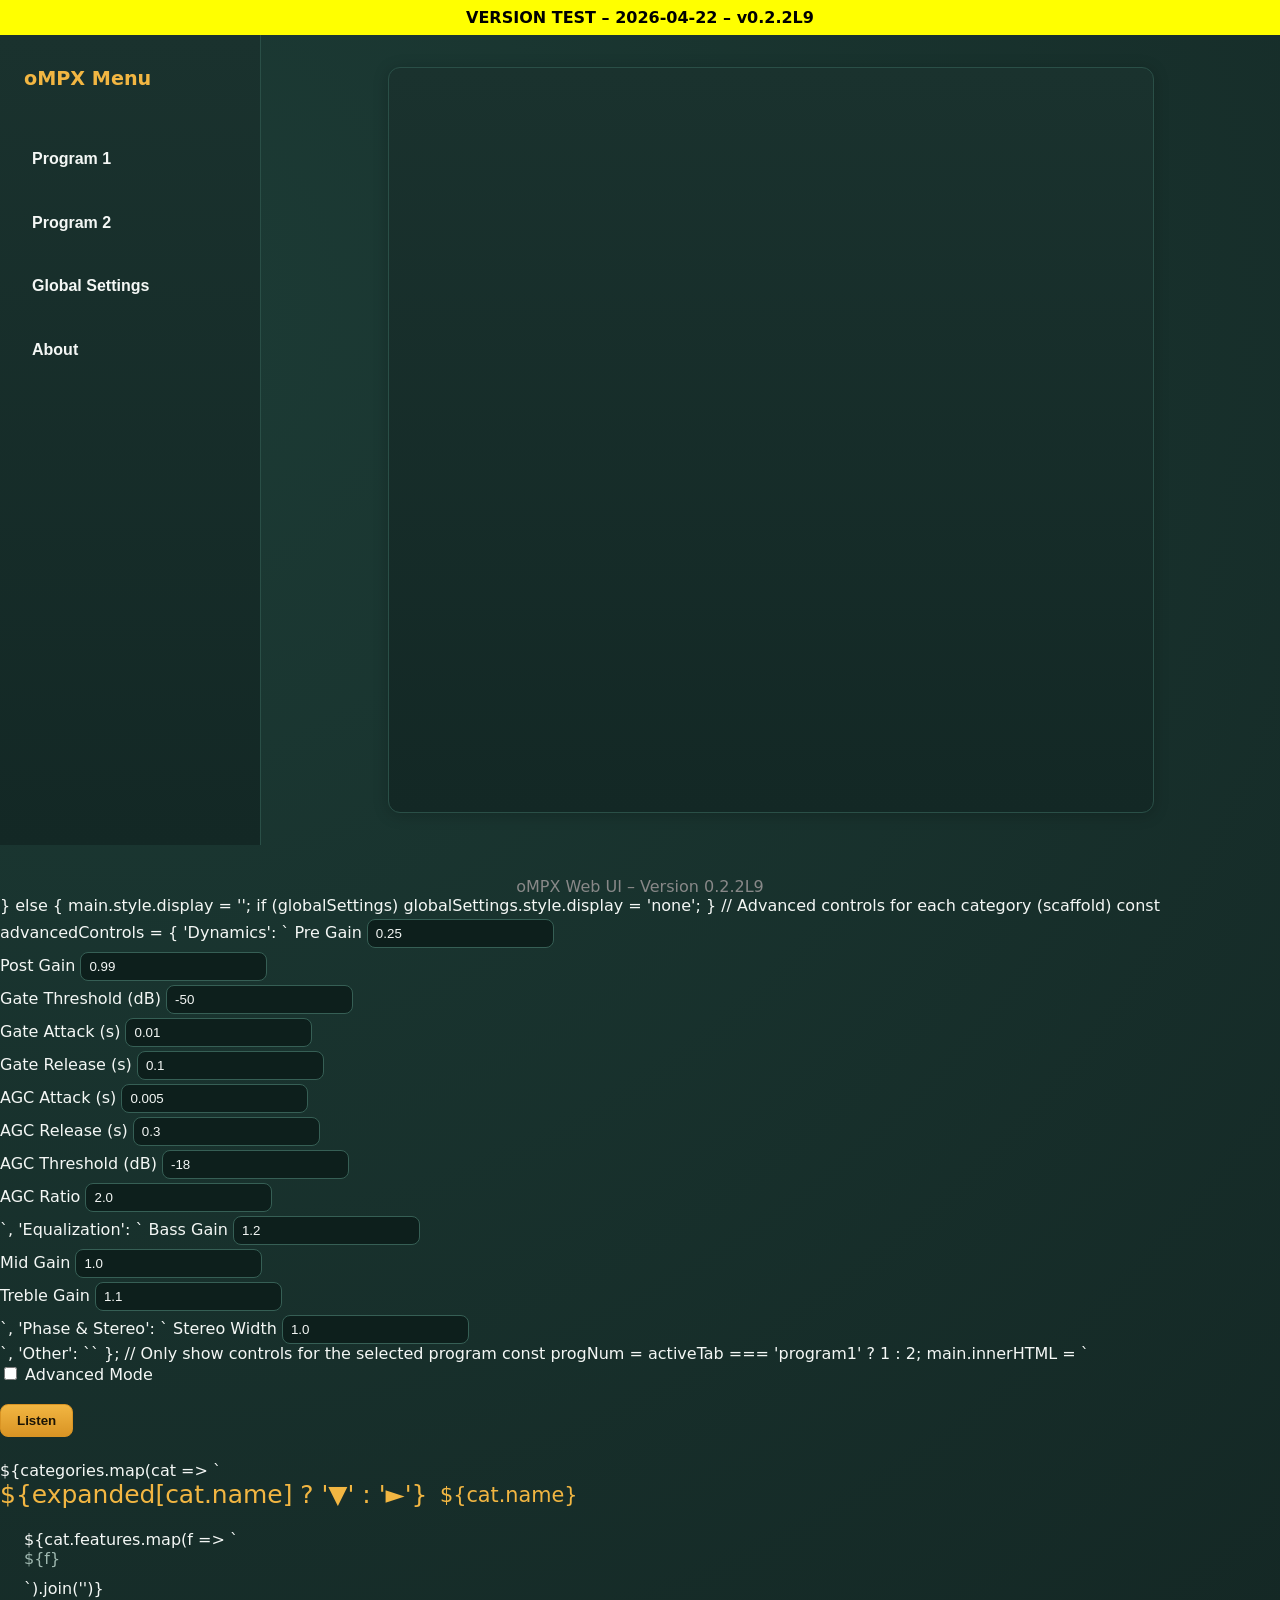
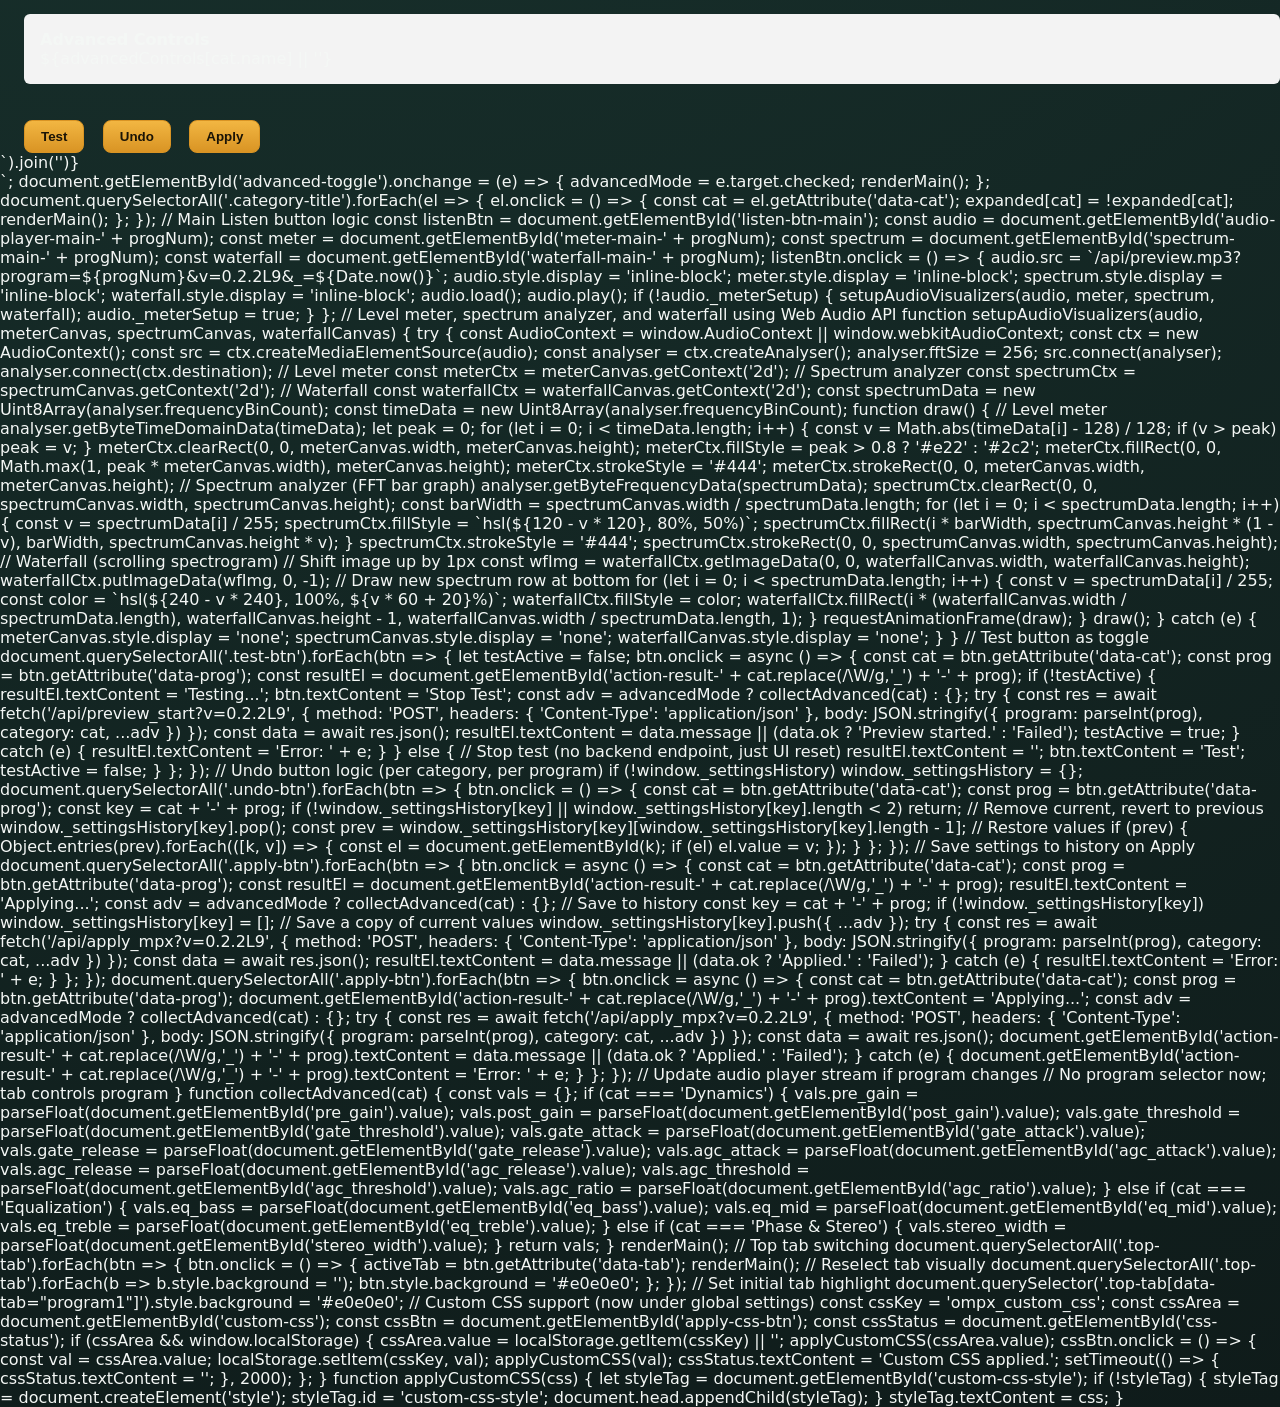
==== commit e763875e: "version 0.2.2l9 uh, here goes nothing i guess?" ====
--- a/encoder/ompx-web-ui.html
+++ b/encoder/ompx-web-ui.html
@@ -120,7 +120,7 @@
 </head>
 <body>
   <!-- Version banner for quick reference -->
-  <div style="background:#ff0;color:#000;padding:8px 0;text-align:center;font-weight:bold;">VERSION TEST – 2026-04-19 – v0.2.2h2</div>
+  <div style="background:#ff0;color:#000;padding:8px 0;text-align:center;font-weight:bold;">VERSION TEST – 2026-04-22 – v0.2.2L9</div>
   <div style="display:flex;min-height:90vh;">
     <!-- Sidebar navigation for main sections -->
     <nav id="sidebar" style="width:220px;background:linear-gradient(180deg,#1a322e,#132825);border-right:1px solid #2a4f47;padding:2em 1em 2em 1.5em;display:flex;flex-direction:column;gap:1em;">
@@ -142,8 +142,8 @@
             <option value="1">Program 1</option>
             <option value="2">Program 2</option>
           </select>
-          <audio id="patch-audio" controls style="vertical-align:middle;width:80%;max-width:400px;">+
-            <source id="audio-source" src="/api/preview.mp3?program=1" type="audio/mpeg">
+          <audio id="patch-audio" controls style="vertical-align:middle;width:80%;max-width:400px;">
+            <source id="audio-source" src="/api/preview.mp3?program=1&v=0.2.2h2" type="audio/mpeg">
             Your browser does not support the audio element.
           </audio>
         </div>
@@ -225,7 +225,7 @@
           }
         </style>
       <footer style="margin:2em auto 0 auto;text-align:center;color:#888;font-size:1em;">
-        oMPX Web UI – Version 0.2.2h2
+        oMPX Web UI – Version 0.2.2L9
       </footer>
     <div id="main"></div>
     <div id="global-settings" style="display:none;">
@@ -276,7 +276,7 @@
         if (programSelect && patchAudio && audioSource) {
           programSelect.addEventListener('change', function() {
             const prog = programSelect.value;
-            audioSource.src = `/api/preview.mp3?program=${prog}`;
+            audioSource.src = `/api/preview.mp3?program=${prog}&v=0.2.2L9`;
             patchAudio.load();
           });
         }
@@ -310,7 +310,7 @@
           const programSelect = document.getElementById('program-select');
           const audioSource = document.getElementById('audio-source');
           programSelect.addEventListener('change', function() {
-            audioSource.src = '/api/preview.mp3?program=' + this.value;
+            audioSource.src = '/api/preview.mp3?program=' + this.value + '&v=0.2.2L9';
             document.getElementById('patch-audio').load();
           });
         </script>
@@ -396,7 +396,7 @@
       const spectrum = document.getElementById('spectrum-main-' + progNum);
       const waterfall = document.getElementById('waterfall-main-' + progNum);
       listenBtn.onclick = () => {
-        audio.src = `/api/preview.mp3?program=${progNum}&v=0.2.2h2&_=${Date.now()}`;
+        audio.src = `/api/preview.mp3?program=${progNum}&v=0.2.2L9&_=${Date.now()}`;
         audio.style.display = 'inline-block';
         meter.style.display = 'inline-block';
         spectrum.style.display = 'inline-block';
@@ -484,7 +484,7 @@
             btn.textContent = 'Stop Test';
             const adv = advancedMode ? collectAdvanced(cat) : {};
             try {
-              const res = await fetch('/api/preview_start?v=0.2.2h2', {
+              const res = await fetch('/api/preview_start?v=0.2.2L9', {
                 method: 'POST',
                 headers: { 'Content-Type': 'application/json' },
                 body: JSON.stringify({ program: parseInt(prog), category: cat, ...adv })
@@ -537,7 +537,7 @@
           // Save a copy of current values
           window._settingsHistory[key].push({ ...adv });
           try {
-            const res = await fetch('/api/apply_mpx?v=0.2.2h2', {
+            const res = await fetch('/api/apply_mpx?v=0.2.2L9', {
               method: 'POST',
               headers: { 'Content-Type': 'application/json' },
               body: JSON.stringify({ program: parseInt(prog), category: cat, ...adv })
@@ -556,7 +556,7 @@
           document.getElementById('action-result-' + cat.replace(/\W/g,'_') + '-' + prog).textContent = 'Applying...';
           const adv = advancedMode ? collectAdvanced(cat) : {};
           try {
-            const res = await fetch('/api/apply_mpx?v=0.2.2h2', {
+            const res = await fetch('/api/apply_mpx?v=0.2.2L9', {
               method: 'POST',
               headers: { 'Content-Type': 'application/json' },
               body: JSON.stringify({ program: parseInt(prog), category: cat, ...adv })
